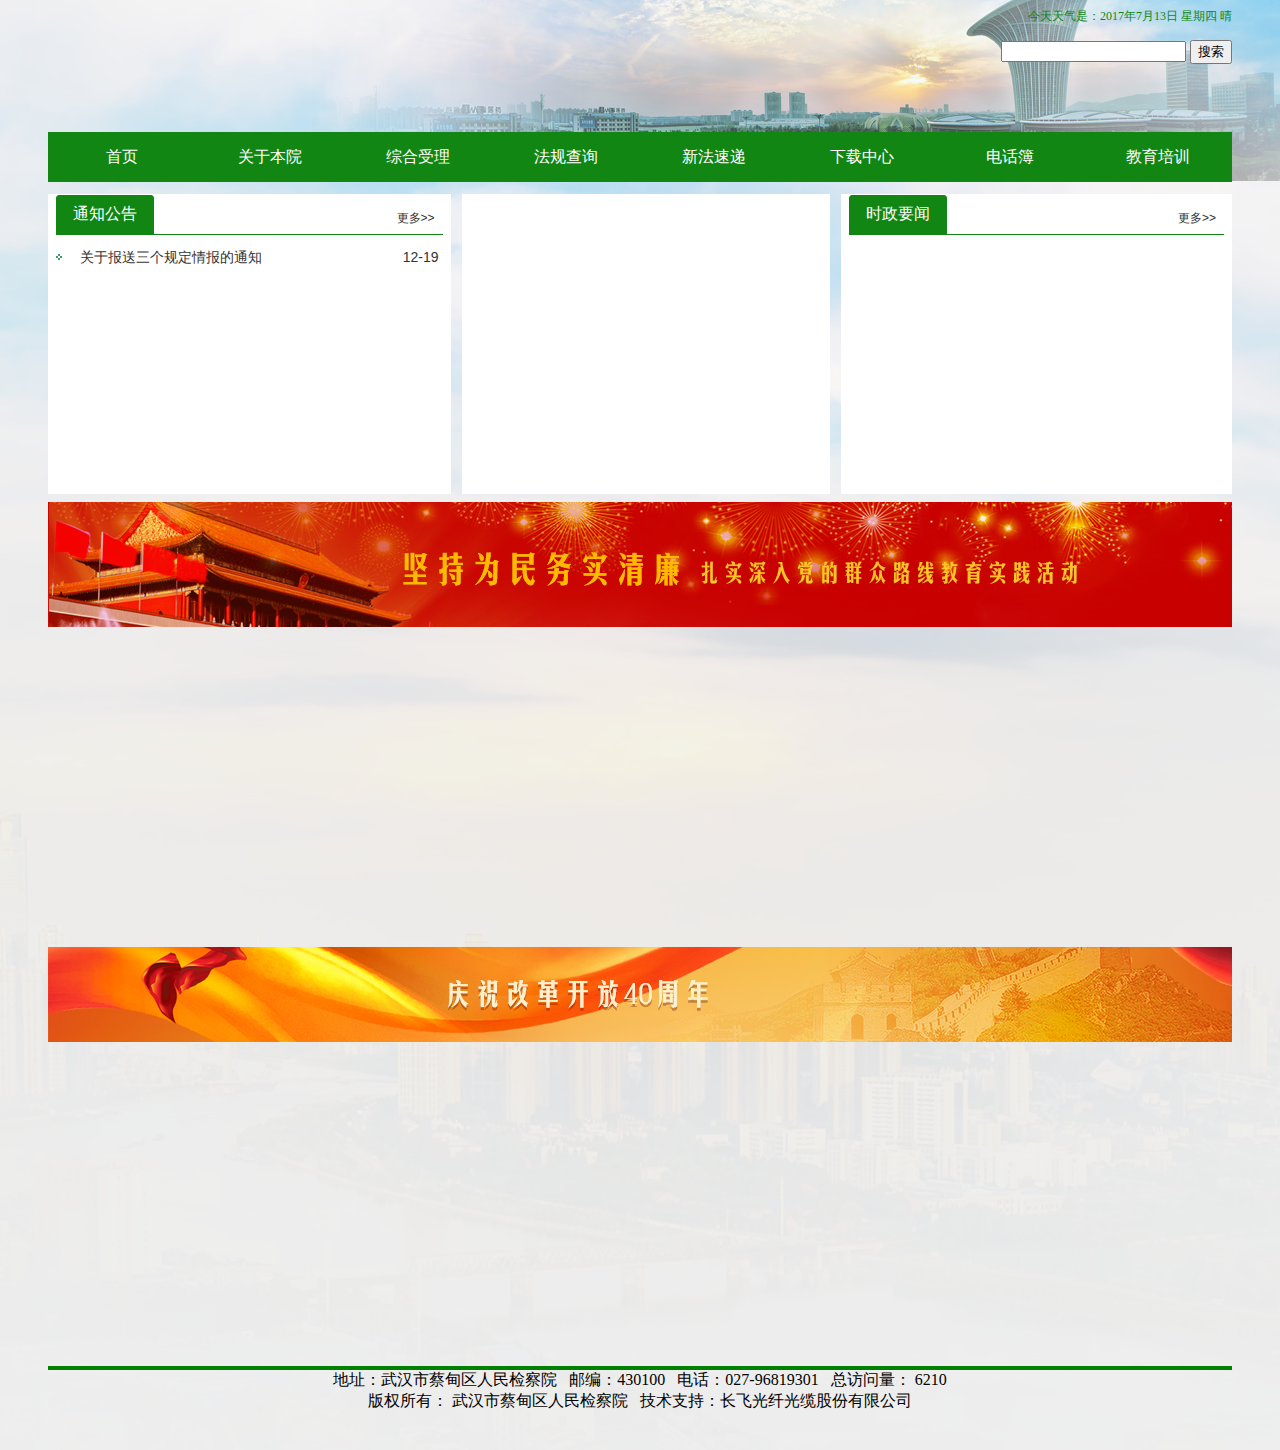
==== index.html @ 12b6adb2 "提交静态页面代码" ====
<!DOCTYPE html>
<html lang="en">
<head>
    <meta charset="UTF-8">
    <meta name="viewport" content="width=device-width, initial-scale=1.0">
    <meta http-equiv="X-UA-Compatible" content="ie=edge">
    <title>蔡甸检察院</title>
    <link href="./assets/css/default.css" rel="stylesheet" type="text/css"/>
    <link href="./assets/css/main.css" rel="stylesheet" type="text/css"/>
    <link href="./assets/css/header.css" rel="stylesheet" type="text/css"/>
    <link href="./assets/css/index.css" rel="stylesheet" type="text/css"/>
    <link href="./assets/css/green.css" rel="stylesheet" type="text/css"/>
    <link href="./assets/lib/jquery-ui-1.12.1/jquery-ui.css" rel="stylesheet" type="text/css"/>
</head>
<body>
    <div class="main-container green">
        <include src="./templates/header.html"></include>
        <div class="content-container">
            <div class="content-1 row">
                <div class="card left">
                    <div class="content">
                        <div class="card-tabs">
                            <div class="card-tabs-title">
                                <ul>
                                    <li><a href="#tabs-notice">通知公告</a></li>
                                </ul>
                                <a class="tab-more" src="#">更多>></a>
                            </div>
                            <div class="card-list" id="tabs-notice">
                                <ul>
                                    <li>
                                        <span class="item-icon"></span>
                                        <a>关于报送三个规定情报的通知</a>
                                        <span class="item-time">12-19</span>
                                    </li>
                                </ul>
                            </div>
                        </div>
                    </div>
                </div>
                <div class="card center">
                    <div class="content">
                    </div>
                </div>
                <div class="card right">
                    <div class="content">
                        <div class="card-tabs">
                            <div class="card-tabs-title">
                                <ul>
                                    <li><a href="#tabs-case-news">时政要闻</a></li>
                                </ul>
                                <a class="tab-more" src="#">更多>></a>
                            </div>
                            <div id="tabs-case-news">
                            </div>
                          </div>
                    </div>
                </div>
            </div>
            <div class="divide-img">
                <img src="./assets/images/nv.png">
            </div>
            <div class="content-2 row">
                
            </div>
            <div class="divide-img">
                <img src="./assets/images/fff.png">
            </div>
            <div class="content-3 row">
            
            </div>
        </div>
        <include src="./templates/footer.html"></include>
    </div>
    <script src="./assets/lib/include.js"></script>
    <script src="./assets/lib/jquery-ui-1.12.1/external/jquery.js"></script>
    <script src="./assets/lib/jquery-ui-1.12.1/jquery-ui.min.js"></script>
    <script>
        $( function() {
          $( ".card-tabs" ).tabs();
        } );
    </script>
</body>
</html>
---- assets/css/default.css ----
.row {
  width: 100%;
  position: relative;
}
.card {
  height: 100%;
  position: absolute;
}
.card .content {
  width: 100%;
  height: 100%;
  background-color: #fff;
}
.card .content .ui-tabs .ui-tabs-nav {
  margin: 0;
  padding: 0;
}
.card .content .card-tabs {
  height: 100%;
  padding: 0 8px;
  border: none;
}
.card .content .card-tabs .card-tabs-title {
  position: relative;
}
.card .content .card-tabs .card-tabs-title .tab-more {
  position: absolute;
  right: 8px;
  bottom: 8px;
  font-size: 12px;
  cursor: pointer;
}
.card .content .card-tabs.ui-tabs .ui-tabs-panel {
  padding: 0;
}
.card .content .card-tabs .ui-widget-header {
  background-color: #fff;
  border: none;
  border-bottom: 1px solid #ddd;
  border-radius: 0 !important;
}
.card .content .card-list ul {
  padding: 4px 0;
  margin: 0;
  list-style: none;
  text-align: left;
  cursor: pointer;
}
.card .content .card-list ul li {
  height: 36px;
  line-height: 36px;
  width: 100%;
  display: inline-block;
  font-size: 14px;
}
.card .content .card-list ul .item-icon {
  display: inline-block;
  width: 8px;
  height: 8px;
  padding-right: 12px;
  background: url(../images/ul-list.png) no-repeat;
}
.card .content .card-list ul .item-time {
  position: absolute;
  right: 12px;
}
---- assets/css/main.css ----
html,
body {
  margin: 0;
  padding: 0;
  width: 100%;
  height: 100%;
  background: url(../images/bg.png) no-repeat;
}
.main-container {
  min-height: 100%;
  text-align: center;
  width: 1184px;
  margin: 0 auto;
}
.header-container {
  width: 100%;
  position: relative;
  height: 182px;
}
.content-container {
  width: 100%;
  margin-top: 12px;
}
.footer-container {
  height: 80px;
  border-top: 4px green solid;
  margin-top: 12px;
}
---- assets/css/header.css ----
.header-container .weather {
  width: 100%;
  height: 40px;
}
.header-container .weather .content {
  position: absolute;
  right: 0;
  padding-top: 8px;
  font-size: 12px;
}
.header-container .search {
  width: 100%;
  height: 40px;
}
.header-container .search .search-group {
  position: absolute;
  right: 0;
}
.header-container .nav {
  height: 50px;
  width: 100%;
  position: absolute;
  padding: 0;
  margin: 0;
  bottom: 0;
  list-style: none;
  /*在一个声明中设置所有的列表属性*/
}
.header-container .nav li {
  float: left;
  line-height: 40px;
  text-align: center;
  position: relative;
  width: 12.5%;
}
.header-container .nav li a {
  text-decoration: none;
  color: #fff;
  padding: 5px 10px;
  display: block;
  /* 在一级菜单中，鼠标放上去的样式 */
}
.header-container .nav li a:hover {
  color: #fff;
}
.header-container .nav li ul {
  position: absolute;
  /*防止一级菜单随二级菜单变化而变化*/
  left: 0px;
  top: 40px;
  display: none;
  /* 鼠标放在一级菜单上，显示二级菜单 */
}
.header-container .nav li ul li {
  float: none;
  text-align: center;
  margin-top: 2px;
  background-color: #eee;
}
.header-container .nav li ul li a {
  width: 80px;
  /* 在二级菜单中，鼠标放上去的样式 */
}
.header-container .nav li ul li a:hover {
  background-color: #eee;
}
.header-container .nav li:hover ul {
  display: block;
}
---- assets/css/index.css ----
.content-container .content-1 {
  height: 300px;
}
.content-container .content-1 .left {
  float: left;
  position: relative;
  width: 34%;
}
.content-container .content-1 .center {
  float: left;
  position: relative;
  width: 33%;
}
.content-container .content-1 .center .content {
  margin: 0 auto;
  width: 94%;
}
.content-container .content-1 .right {
  float: left;
  position: relative;
  width: 33%;
}
.content-container .divide-img {
  width: 100%;
  position: relative;
  margin: 8px 0;
}
.content-container .divide-img img {
  width: 100%;
}
.content-container .content-2 {
  height: 300px;
}
.content-container .content-3 {
  height: 300px;
}
---- assets/css/green.css ----
.main-container.green .header-container .nav li {
  background-color: #128612;
}
.main-container.green .header-container .weather .content {
  color: #128612;
}
.main-container.green .card .card-tabs .ui-tabs-nav a {
  border-color: #128612 !important;
  background-color: #128612 !important;
}
.main-container.green .card .card-tabs .ui-widget-header {
  border-bottom: 1px solid #128612;
}
.main-container.green .card .ui-state-active,
.main-container.green .card .ui-widget-content .ui-state-active,
.main-container.green .card .ui-widget-header .ui-state-active,
.main-container.green .card a.ui-button:active,
.main-container.green .card .ui-button:active,
.main-container.green .card .ui-button.ui-state-active:hover {
  border: 1px solid #128612;
  background: #128612;
  font-weight: normal;
  color: #ffffff;
}
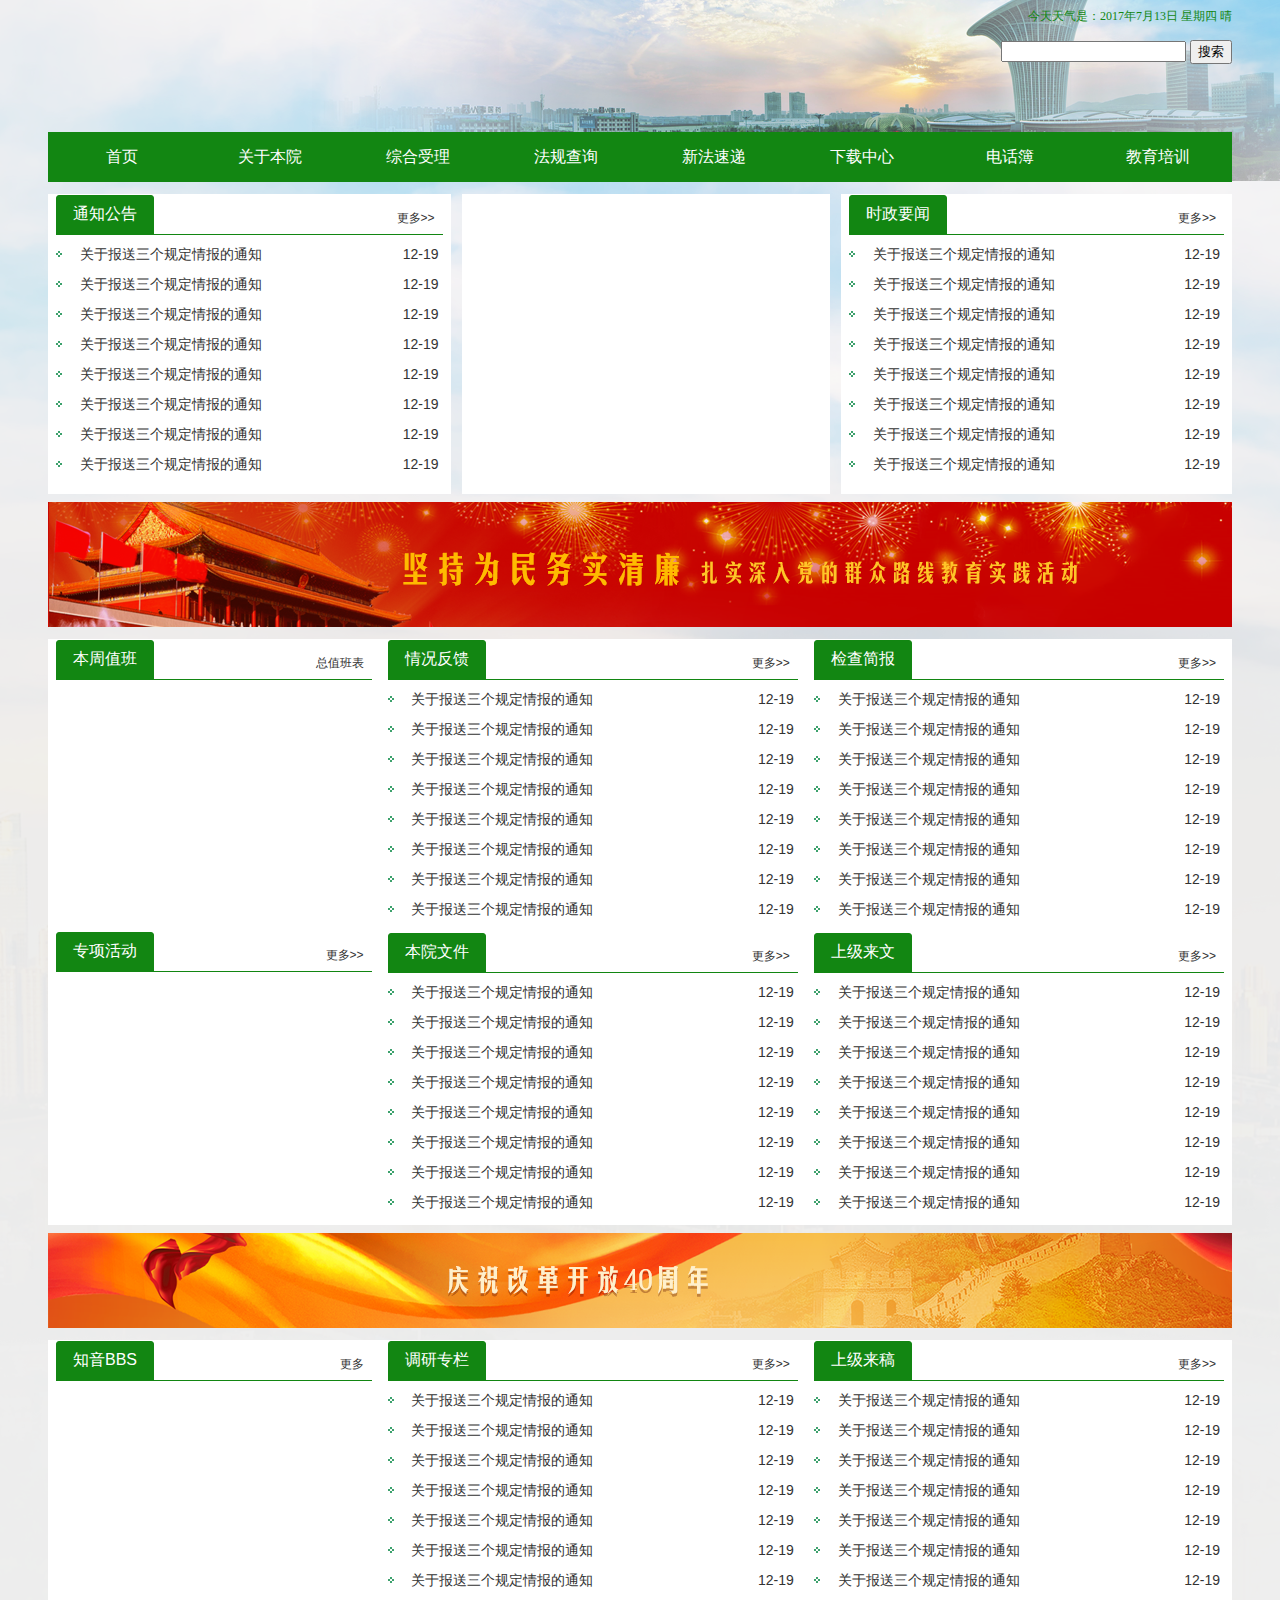
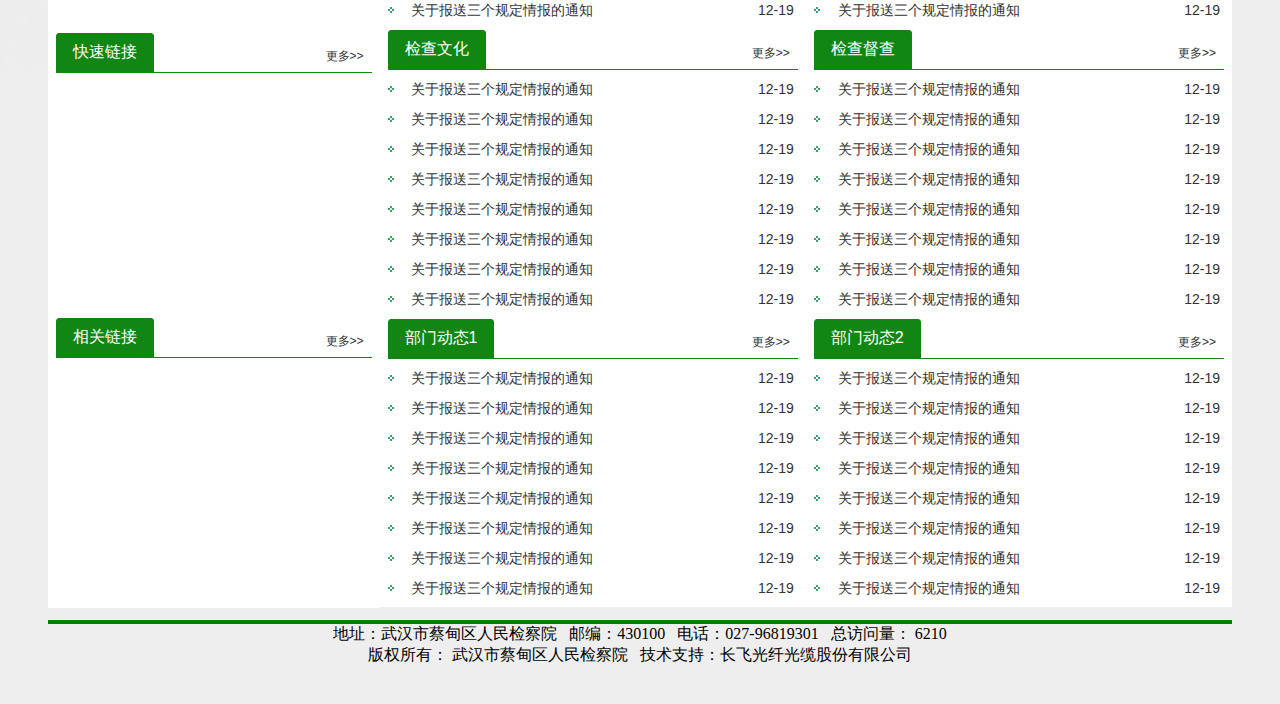
==== commit 85f52a6b: "添加其他版块内容" ====
--- a/index.html
+++ b/index.html
@@ -24,13 +24,48 @@
                                 <ul>
                                     <li><a href="#tabs-notice">通知公告</a></li>
                                 </ul>
-                                <a class="tab-more" src="#">更多>></a>
+                                <a class="tab-more" href="#">更多>></a>
                             </div>
                             <div class="card-list" id="tabs-notice">
                                 <ul>
                                     <li>
                                         <span class="item-icon"></span>
-                                        <a>关于报送三个规定情报的通知</a>
+                                        <a href="#">关于报送三个规定情报的通知</a>
+                                        <span class="item-time">12-19</span>
+                                    </li>
+                                    <li>
+                                        <span class="item-icon"></span>
+                                        <a href="#">关于报送三个规定情报的通知</a>
+                                        <span class="item-time">12-19</span>
+                                    </li>
+                                    <li>
+                                        <span class="item-icon"></span>
+                                        <a href="#">关于报送三个规定情报的通知</a>
+                                        <span class="item-time">12-19</span>
+                                    </li>
+                                    <li>
+                                        <span class="item-icon"></span>
+                                        <a href="#">关于报送三个规定情报的通知</a>
+                                        <span class="item-time">12-19</span>
+                                    </li>
+                                    <li>
+                                        <span class="item-icon"></span>
+                                        <a href="#">关于报送三个规定情报的通知</a>
+                                        <span class="item-time">12-19</span>
+                                    </li>
+                                    <li>
+                                        <span class="item-icon"></span>
+                                        <a href="#">关于报送三个规定情报的通知</a>
+                                        <span class="item-time">12-19</span>
+                                    </li>
+                                    <li>
+                                        <span class="item-icon"></span>
+                                        <a href="#">关于报送三个规定情报的通知</a>
+                                        <span class="item-time">12-19</span>
+                                    </li>
+                                    <li>
+                                        <span class="item-icon"></span>
+                                        <a href="#">关于报送三个规定情报的通知</a>
                                         <span class="item-time">12-19</span>
                                     </li>
                                 </ul>
@@ -49,9 +84,51 @@
                                 <ul>
                                     <li><a href="#tabs-case-news">时政要闻</a></li>
                                 </ul>
-                                <a class="tab-more" src="#">更多>></a>
-                            </div>
-                            <div id="tabs-case-news">
+                                <a class="tab-more" href="#">更多>></a>
+                            </div>
+                            <div class="card-list" id="tabs-case-news">
+                                <ul>
+                                    <li>
+                                        <span class="item-icon"></span>
+                                        <a href="#">关于报送三个规定情报的通知</a>
+                                        <span class="item-time">12-19</span>
+                                    </li>
+                                    <li>
+                                        <span class="item-icon"></span>
+                                        <a href="#">关于报送三个规定情报的通知</a>
+                                        <span class="item-time">12-19</span>
+                                    </li>
+                                    <li>
+                                        <span class="item-icon"></span>
+                                        <a href="#">关于报送三个规定情报的通知</a>
+                                        <span class="item-time">12-19</span>
+                                    </li>
+                                    <li>
+                                        <span class="item-icon"></span>
+                                        <a href="#">关于报送三个规定情报的通知</a>
+                                        <span class="item-time">12-19</span>
+                                    </li>
+                                    <li>
+                                        <span class="item-icon"></span>
+                                        <a href="#">关于报送三个规定情报的通知</a>
+                                        <span class="item-time">12-19</span>
+                                    </li>
+                                    <li>
+                                        <span class="item-icon"></span>
+                                        <a href="#">关于报送三个规定情报的通知</a>
+                                        <span class="item-time">12-19</span>
+                                    </li>
+                                    <li>
+                                        <span class="item-icon"></span>
+                                        <a href="#">关于报送三个规定情报的通知</a>
+                                        <span class="item-time">12-19</span>
+                                    </li>
+                                    <li>
+                                        <span class="item-icon"></span>
+                                        <a href="#">关于报送三个规定情报的通知</a>
+                                        <span class="item-time">12-19</span>
+                                    </li>
+                                </ul>
                             </div>
                           </div>
                     </div>
@@ -61,13 +138,663 @@
                 <img src="./assets/images/nv.png">
             </div>
             <div class="content-2 row">
-                
+                <div class="card left">
+                    <div class="content row top">
+                        <div class="card-tabs">
+                            <div class="card-tabs-title">
+                                <ul>
+                                    <li><a href="#tabs-blank">本周值班</a></li>
+                                </ul>
+                                <a class="tab-more" href="#">总值班表</a>
+                            </div>
+                            <div class="card-list" id="tabs-blank">
+                                
+                            </div>
+                        </div>
+                    </div>
+                    <div class="content row bottom">
+                        <div class="card-tabs">
+                            <div class="card-tabs-title">
+                                <ul>
+                                    <li><a href="#tabs-blank">专项活动</a></li>
+                                </ul>
+                                <span class="extra"></span>
+                                <span class="extra"></span>
+                                <span class="extra"></span>
+                                <a class="tab-more" href="#">更多>></a>
+                            </div>
+                            <div class="card-list" id="tabs-blank">
+                                
+                            </div>
+                        </div>
+                    </div>
+                </div>
+                <div class="right">
+                    <div class="row">
+                        <div class="card col-2">
+                                <div class="content">
+                                    <div class="card-tabs">
+                                        <div class="card-tabs-title">
+                                            <ul>
+                                                <li><a href="#tabs-notice">情况反馈</a></li>
+                                            </ul>
+                                            <a class="tab-more" href="#">更多>></a>
+                                        </div>
+                                        <div class="card-list" id="tabs-notice">
+                                            <ul>
+                                                <li>
+                                                    <span class="item-icon"></span>
+                                                    <a href="#">关于报送三个规定情报的通知</a>
+                                                    <span class="item-time">12-19</span>
+                                                </li>
+                                                <li>
+                                                    <span class="item-icon"></span>
+                                                    <a href="#">关于报送三个规定情报的通知</a>
+                                                    <span class="item-time">12-19</span>
+                                                </li>
+                                                <li>
+                                                    <span class="item-icon"></span>
+                                                    <a href="#">关于报送三个规定情报的通知</a>
+                                                    <span class="item-time">12-19</span>
+                                                </li>
+                                                <li>
+                                                    <span class="item-icon"></span>
+                                                    <a href="#">关于报送三个规定情报的通知</a>
+                                                    <span class="item-time">12-19</span>
+                                                </li>
+                                                <li>
+                                                    <span class="item-icon"></span>
+                                                    <a href="#">关于报送三个规定情报的通知</a>
+                                                    <span class="item-time">12-19</span>
+                                                </li>
+                                                <li>
+                                                    <span class="item-icon"></span>
+                                                    <a href="#">关于报送三个规定情报的通知</a>
+                                                    <span class="item-time">12-19</span>
+                                                </li>
+                                                <li>
+                                                    <span class="item-icon"></span>
+                                                    <a href="#">关于报送三个规定情报的通知</a>
+                                                    <span class="item-time">12-19</span>
+                                                </li>
+                                                <li>
+                                                    <span class="item-icon"></span>
+                                                    <a href="#">关于报送三个规定情报的通知</a>
+                                                    <span class="item-time">12-19</span>
+                                                </li>
+                                            </ul>
+                                        </div>
+                                    </div>
+                                </div>
+                        </div>
+                        <div class="card col-2">
+                            <div class="content">
+                                <div class="card-tabs">
+                                    <div class="card-tabs-title">
+                                        <ul>
+                                            <li><a href="#tabs-notice">检查简报</a></li>
+                                        </ul>
+                                        <a class="tab-more" href="#">更多>></a>
+                                    </div>
+                                    <div class="card-list" id="tabs-notice">
+                                        <ul>
+                                            <li>
+                                                <span class="item-icon"></span>
+                                                <a href="#">关于报送三个规定情报的通知</a>
+                                                <span class="item-time">12-19</span>
+                                            </li>
+                                            <li>
+                                                <span class="item-icon"></span>
+                                                <a href="#">关于报送三个规定情报的通知</a>
+                                                <span class="item-time">12-19</span>
+                                            </li>
+                                            <li>
+                                                <span class="item-icon"></span>
+                                                <a href="#">关于报送三个规定情报的通知</a>
+                                                <span class="item-time">12-19</span>
+                                            </li>
+                                            <li>
+                                                <span class="item-icon"></span>
+                                                <a href="#">关于报送三个规定情报的通知</a>
+                                                <span class="item-time">12-19</span>
+                                            </li>
+                                            <li>
+                                                <span class="item-icon"></span>
+                                                <a href="#">关于报送三个规定情报的通知</a>
+                                                <span class="item-time">12-19</span>
+                                            </li>
+                                            <li>
+                                                <span class="item-icon"></span>
+                                                <a href="#">关于报送三个规定情报的通知</a>
+                                                <span class="item-time">12-19</span>
+                                            </li>
+                                            <li>
+                                                <span class="item-icon"></span>
+                                                <a href="#">关于报送三个规定情报的通知</a>
+                                                <span class="item-time">12-19</span>
+                                            </li>
+                                            <li>
+                                                <span class="item-icon"></span>
+                                                <a href="#">关于报送三个规定情报的通知</a>
+                                                <span class="item-time">12-19</span>
+                                            </li>
+                                        </ul>
+                                    </div>
+                                </div>
+                            </div>
+                        </div>
+                    </div>
+                    <div class="row">
+                        <div class="card col-2">
+                                <div class="content">
+                                    <div class="card-tabs">
+                                        <div class="card-tabs-title">
+                                            <ul>
+                                                <li><a href="#tabs-notice">本院文件</a></li>
+                                            </ul>
+                                            <a class="tab-more" href="#">更多>></a>
+                                        </div>
+                                        <div class="card-list" id="tabs-notice">
+                                            <ul>
+                                                <li>
+                                                    <span class="item-icon"></span>
+                                                    <a href="#">关于报送三个规定情报的通知</a>
+                                                    <span class="item-time">12-19</span>
+                                                </li>
+                                                <li>
+                                                    <span class="item-icon"></span>
+                                                    <a href="#">关于报送三个规定情报的通知</a>
+                                                    <span class="item-time">12-19</span>
+                                                </li>
+                                                <li>
+                                                    <span class="item-icon"></span>
+                                                    <a href="#">关于报送三个规定情报的通知</a>
+                                                    <span class="item-time">12-19</span>
+                                                </li>
+                                                <li>
+                                                    <span class="item-icon"></span>
+                                                    <a href="#">关于报送三个规定情报的通知</a>
+                                                    <span class="item-time">12-19</span>
+                                                </li>
+                                                <li>
+                                                    <span class="item-icon"></span>
+                                                    <a href="#">关于报送三个规定情报的通知</a>
+                                                    <span class="item-time">12-19</span>
+                                                </li>
+                                                <li>
+                                                    <span class="item-icon"></span>
+                                                    <a href="#">关于报送三个规定情报的通知</a>
+                                                    <span class="item-time">12-19</span>
+                                                </li>
+                                                <li>
+                                                    <span class="item-icon"></span>
+                                                    <a href="#">关于报送三个规定情报的通知</a>
+                                                    <span class="item-time">12-19</span>
+                                                </li>
+                                                <li>
+                                                    <span class="item-icon"></span>
+                                                    <a href="#">关于报送三个规定情报的通知</a>
+                                                    <span class="item-time">12-19</span>
+                                                </li>
+                                            </ul>
+                                        </div>
+                                    </div>
+                                </div>
+                        </div>
+                        <div class="card col-2">
+                            <div class="content">
+                                <div class="card-tabs">
+                                    <div class="card-tabs-title">
+                                        <ul>
+                                            <li><a href="#tabs-notice">上级来文</a></li>
+                                        </ul>
+                                        <a class="tab-more" href="#">更多>></a>
+                                    </div>
+                                    <div class="card-list" id="tabs-notice">
+                                        <ul>
+                                            <li>
+                                                <span class="item-icon"></span>
+                                                <a href="#">关于报送三个规定情报的通知</a>
+                                                <span class="item-time">12-19</span>
+                                            </li>
+                                            <li>
+                                                <span class="item-icon"></span>
+                                                <a href="#">关于报送三个规定情报的通知</a>
+                                                <span class="item-time">12-19</span>
+                                            </li>
+                                            <li>
+                                                <span class="item-icon"></span>
+                                                <a href="#">关于报送三个规定情报的通知</a>
+                                                <span class="item-time">12-19</span>
+                                            </li>
+                                            <li>
+                                                <span class="item-icon"></span>
+                                                <a href="#">关于报送三个规定情报的通知</a>
+                                                <span class="item-time">12-19</span>
+                                            </li>
+                                            <li>
+                                                <span class="item-icon"></span>
+                                                <a href="#">关于报送三个规定情报的通知</a>
+                                                <span class="item-time">12-19</span>
+                                            </li>
+                                            <li>
+                                                <span class="item-icon"></span>
+                                                <a href="#">关于报送三个规定情报的通知</a>
+                                                <span class="item-time">12-19</span>
+                                            </li>
+                                            <li>
+                                                <span class="item-icon"></span>
+                                                <a href="#">关于报送三个规定情报的通知</a>
+                                                <span class="item-time">12-19</span>
+                                            </li>
+                                            <li>
+                                                <span class="item-icon"></span>
+                                                <a href="#">关于报送三个规定情报的通知</a>
+                                                <span class="item-time">12-19</span>
+                                            </li>
+                                        </ul>
+                                    </div>
+                                </div>
+                            </div>
+                        </div>
+                    </div>
+                </div>
             </div>
             <div class="divide-img">
                 <img src="./assets/images/fff.png">
             </div>
             <div class="content-3 row">
-            
+                <div class="card left">
+                        <div class="content row top">
+                            <div class="card-tabs">
+                                <div class="card-tabs-title">
+                                    <ul>
+                                        <li><a href="#tabs-blank">知音BBS</a></li>
+                                    </ul>
+                                    <a class="tab-more" href="#">更多</a>
+                                </div>
+                                <div class="card-list" id="tabs-blank">
+                                    
+                                </div>
+                            </div>
+                        </div>
+                        <div class="content row middle">
+                            <div class="card-tabs">
+                                <div class="card-tabs-title">
+                                    <ul>
+                                        <li><a href="#tabs-blank">快速链接</a></li>
+                                    </ul>
+                                    <span class="extra"></span>
+                                    <span class="extra"></span>
+                                    <span class="extra"></span>
+                                    <a class="tab-more" href="#">更多>></a>
+                                </div>
+                                <div class="card-list" id="tabs-blank">
+                                    
+                                </div>
+                            </div>
+                        </div>
+                        <div class="content row bottom">
+                            <div class="card-tabs">
+                                <div class="card-tabs-title">
+                                    <ul>
+                                        <li><a href="#tabs-blank">相关链接</a></li>
+                                    </ul>
+                                    <span class="extra"></span>
+                                    <span class="extra"></span>
+                                    <span class="extra"></span>
+                                    <a class="tab-more" href="#">更多>></a>
+                                </div>
+                                <div class="card-list" id="tabs-blank">
+                                    
+                                </div>
+                            </div>
+                        </div>
+                </div>
+                <div class="right">
+                    <div class="row">
+                        <div class="card col-2">
+                                <div class="content">
+                                    <div class="card-tabs">
+                                        <div class="card-tabs-title">
+                                            <ul>
+                                                <li><a href="#tabs-notice">调研专栏</a></li>
+                                            </ul>
+                                            <a class="tab-more" href="#">更多>></a>
+                                        </div>
+                                        <div class="card-list" id="tabs-notice">
+                                            <ul>
+                                                <li>
+                                                    <span class="item-icon"></span>
+                                                    <a href="#">关于报送三个规定情报的通知</a>
+                                                    <span class="item-time">12-19</span>
+                                                </li>
+                                                <li>
+                                                    <span class="item-icon"></span>
+                                                    <a href="#">关于报送三个规定情报的通知</a>
+                                                    <span class="item-time">12-19</span>
+                                                </li>
+                                                <li>
+                                                    <span class="item-icon"></span>
+                                                    <a href="#">关于报送三个规定情报的通知</a>
+                                                    <span class="item-time">12-19</span>
+                                                </li>
+                                                <li>
+                                                    <span class="item-icon"></span>
+                                                    <a href="#">关于报送三个规定情报的通知</a>
+                                                    <span class="item-time">12-19</span>
+                                                </li>
+                                                <li>
+                                                    <span class="item-icon"></span>
+                                                    <a href="#">关于报送三个规定情报的通知</a>
+                                                    <span class="item-time">12-19</span>
+                                                </li>
+                                                <li>
+                                                    <span class="item-icon"></span>
+                                                    <a href="#">关于报送三个规定情报的通知</a>
+                                                    <span class="item-time">12-19</span>
+                                                </li>
+                                                <li>
+                                                    <span class="item-icon"></span>
+                                                    <a href="#">关于报送三个规定情报的通知</a>
+                                                    <span class="item-time">12-19</span>
+                                                </li>
+                                                <li>
+                                                    <span class="item-icon"></span>
+                                                    <a href="#">关于报送三个规定情报的通知</a>
+                                                    <span class="item-time">12-19</span>
+                                                </li>
+                                            </ul>
+                                        </div>
+                                    </div>
+                                </div>
+                        </div>
+                        <div class="card col-2">
+                            <div class="content">
+                                <div class="card-tabs">
+                                    <div class="card-tabs-title">
+                                        <ul>
+                                            <li><a href="#tabs-notice">上级来稿</a></li>
+                                        </ul>
+                                        <a class="tab-more" href="#">更多>></a>
+                                    </div>
+                                    <div class="card-list" id="tabs-notice">
+                                        <ul>
+                                            <li>
+                                                <span class="item-icon"></span>
+                                                <a href="#">关于报送三个规定情报的通知</a>
+                                                <span class="item-time">12-19</span>
+                                            </li>
+                                            <li>
+                                                <span class="item-icon"></span>
+                                                <a href="#">关于报送三个规定情报的通知</a>
+                                                <span class="item-time">12-19</span>
+                                            </li>
+                                            <li>
+                                                <span class="item-icon"></span>
+                                                <a href="#">关于报送三个规定情报的通知</a>
+                                                <span class="item-time">12-19</span>
+                                            </li>
+                                            <li>
+                                                <span class="item-icon"></span>
+                                                <a href="#">关于报送三个规定情报的通知</a>
+                                                <span class="item-time">12-19</span>
+                                            </li>
+                                            <li>
+                                                <span class="item-icon"></span>
+                                                <a href="#">关于报送三个规定情报的通知</a>
+                                                <span class="item-time">12-19</span>
+                                            </li>
+                                            <li>
+                                                <span class="item-icon"></span>
+                                                <a href="#">关于报送三个规定情报的通知</a>
+                                                <span class="item-time">12-19</span>
+                                            </li>
+                                            <li>
+                                                <span class="item-icon"></span>
+                                                <a href="#">关于报送三个规定情报的通知</a>
+                                                <span class="item-time">12-19</span>
+                                            </li>
+                                            <li>
+                                                <span class="item-icon"></span>
+                                                <a href="#">关于报送三个规定情报的通知</a>
+                                                <span class="item-time">12-19</span>
+                                            </li>
+                                        </ul>
+                                    </div>
+                                </div>
+                            </div>
+                        </div>
+                    </div>
+                    <div class="row">
+                        <div class="card col-2">
+                                <div class="content">
+                                    <div class="card-tabs">
+                                        <div class="card-tabs-title">
+                                            <ul>
+                                                <li><a href="#tabs-notice">检查文化</a></li>
+                                            </ul>
+                                            <a class="tab-more" href="#">更多>></a>
+                                        </div>
+                                        <div class="card-list" id="tabs-notice">
+                                            <ul>
+                                                <li>
+                                                    <span class="item-icon"></span>
+                                                    <a href="#">关于报送三个规定情报的通知</a>
+                                                    <span class="item-time">12-19</span>
+                                                </li>
+                                                <li>
+                                                    <span class="item-icon"></span>
+                                                    <a href="#">关于报送三个规定情报的通知</a>
+                                                    <span class="item-time">12-19</span>
+                                                </li>
+                                                <li>
+                                                    <span class="item-icon"></span>
+                                                    <a href="#">关于报送三个规定情报的通知</a>
+                                                    <span class="item-time">12-19</span>
+                                                </li>
+                                                <li>
+                                                    <span class="item-icon"></span>
+                                                    <a href="#">关于报送三个规定情报的通知</a>
+                                                    <span class="item-time">12-19</span>
+                                                </li>
+                                                <li>
+                                                    <span class="item-icon"></span>
+                                                    <a href="#">关于报送三个规定情报的通知</a>
+                                                    <span class="item-time">12-19</span>
+                                                </li>
+                                                <li>
+                                                    <span class="item-icon"></span>
+                                                    <a href="#">关于报送三个规定情报的通知</a>
+                                                    <span class="item-time">12-19</span>
+                                                </li>
+                                                <li>
+                                                    <span class="item-icon"></span>
+                                                    <a href="#">关于报送三个规定情报的通知</a>
+                                                    <span class="item-time">12-19</span>
+                                                </li>
+                                                <li>
+                                                    <span class="item-icon"></span>
+                                                    <a href="#">关于报送三个规定情报的通知</a>
+                                                    <span class="item-time">12-19</span>
+                                                </li>
+                                            </ul>
+                                        </div>
+                                    </div>
+                                </div>
+                        </div>
+                        <div class="card col-2">
+                            <div class="content">
+                                <div class="card-tabs">
+                                    <div class="card-tabs-title">
+                                        <ul>
+                                            <li><a href="#tabs-notice">检查督查</a></li>
+                                        </ul>
+                                        <a class="tab-more" href="#">更多>></a>
+                                    </div>
+                                    <div class="card-list" id="tabs-notice">
+                                        <ul>
+                                            <li>
+                                                <span class="item-icon"></span>
+                                                <a href="#">关于报送三个规定情报的通知</a>
+                                                <span class="item-time">12-19</span>
+                                            </li>
+                                            <li>
+                                                <span class="item-icon"></span>
+                                                <a href="#">关于报送三个规定情报的通知</a>
+                                                <span class="item-time">12-19</span>
+                                            </li>
+                                            <li>
+                                                <span class="item-icon"></span>
+                                                <a href="#">关于报送三个规定情报的通知</a>
+                                                <span class="item-time">12-19</span>
+                                            </li>
+                                            <li>
+                                                <span class="item-icon"></span>
+                                                <a href="#">关于报送三个规定情报的通知</a>
+                                                <span class="item-time">12-19</span>
+                                            </li>
+                                            <li>
+                                                <span class="item-icon"></span>
+                                                <a href="#">关于报送三个规定情报的通知</a>
+                                                <span class="item-time">12-19</span>
+                                            </li>
+                                            <li>
+                                                <span class="item-icon"></span>
+                                                <a href="#">关于报送三个规定情报的通知</a>
+                                                <span class="item-time">12-19</span>
+                                            </li>
+                                            <li>
+                                                <span class="item-icon"></span>
+                                                <a href="#">关于报送三个规定情报的通知</a>
+                                                <span class="item-time">12-19</span>
+                                            </li>
+                                            <li>
+                                                <span class="item-icon"></span>
+                                                <a href="#">关于报送三个规定情报的通知</a>
+                                                <span class="item-time">12-19</span>
+                                            </li>
+                                        </ul>
+                                    </div>
+                                </div>
+                            </div>
+                        </div>
+                    </div>
+                    <div class="row">
+                        <div class="card col-2">
+                                <div class="content">
+                                    <div class="card-tabs">
+                                        <div class="card-tabs-title">
+                                            <ul>
+                                                <li><a href="#tabs-notice">部门动态1</a></li>
+                                            </ul>
+                                            <a class="tab-more" href="#">更多>></a>
+                                        </div>
+                                        <div class="card-list" id="tabs-notice">
+                                            <ul>
+                                                <li>
+                                                    <span class="item-icon"></span>
+                                                    <a href="#">关于报送三个规定情报的通知</a>
+                                                    <span class="item-time">12-19</span>
+                                                </li>
+                                                <li>
+                                                    <span class="item-icon"></span>
+                                                    <a href="#">关于报送三个规定情报的通知</a>
+                                                    <span class="item-time">12-19</span>
+                                                </li>
+                                                <li>
+                                                    <span class="item-icon"></span>
+                                                    <a href="#">关于报送三个规定情报的通知</a>
+                                                    <span class="item-time">12-19</span>
+                                                </li>
+                                                <li>
+                                                    <span class="item-icon"></span>
+                                                    <a href="#">关于报送三个规定情报的通知</a>
+                                                    <span class="item-time">12-19</span>
+                                                </li>
+                                                <li>
+                                                    <span class="item-icon"></span>
+                                                    <a href="#">关于报送三个规定情报的通知</a>
+                                                    <span class="item-time">12-19</span>
+                                                </li>
+                                                <li>
+                                                    <span class="item-icon"></span>
+                                                    <a href="#">关于报送三个规定情报的通知</a>
+                                                    <span class="item-time">12-19</span>
+                                                </li>
+                                                <li>
+                                                    <span class="item-icon"></span>
+                                                    <a href="#">关于报送三个规定情报的通知</a>
+                                                    <span class="item-time">12-19</span>
+                                                </li>
+                                                <li>
+                                                    <span class="item-icon"></span>
+                                                    <a href="#">关于报送三个规定情报的通知</a>
+                                                    <span class="item-time">12-19</span>
+                                                </li>
+                                            </ul>
+                                        </div>
+                                    </div>
+                                </div>
+                        </div>
+                        <div class="card col-2">
+                            <div class="content">
+                                <div class="card-tabs">
+                                    <div class="card-tabs-title">
+                                        <ul>
+                                            <li><a href="#tabs-notice">部门动态2</a></li>
+                                        </ul>
+                                        <a class="tab-more" href="#">更多>></a>
+                                    </div>
+                                    <div class="card-list" id="tabs-notice">
+                                        <ul>
+                                            <li>
+                                                <span class="item-icon"></span>
+                                                <a href="#">关于报送三个规定情报的通知</a>
+                                                <span class="item-time">12-19</span>
+                                            </li>
+                                            <li>
+                                                <span class="item-icon"></span>
+                                                <a href="#">关于报送三个规定情报的通知</a>
+                                                <span class="item-time">12-19</span>
+                                            </li>
+                                            <li>
+                                                <span class="item-icon"></span>
+                                                <a href="#">关于报送三个规定情报的通知</a>
+                                                <span class="item-time">12-19</span>
+                                            </li>
+                                            <li>
+                                                <span class="item-icon"></span>
+                                                <a href="#">关于报送三个规定情报的通知</a>
+                                                <span class="item-time">12-19</span>
+                                            </li>
+                                            <li>
+                                                <span class="item-icon"></span>
+                                                <a href="#">关于报送三个规定情报的通知</a>
+                                                <span class="item-time">12-19</span>
+                                            </li>
+                                            <li>
+                                                <span class="item-icon"></span>
+                                                <a href="#">关于报送三个规定情报的通知</a>
+                                                <span class="item-time">12-19</span>
+                                            </li>
+                                            <li>
+                                                <span class="item-icon"></span>
+                                                <a href="#">关于报送三个规定情报的通知</a>
+                                                <span class="item-time">12-19</span>
+                                            </li>
+                                            <li>
+                                                <span class="item-icon"></span>
+                                                <a href="#">关于报送三个规定情报的通知</a>
+                                                <span class="item-time">12-19</span>
+                                            </li>
+                                        </ul>
+                                    </div>
+                                </div>
+                            </div>
+                        </div>
+                    </div>
+                </div>
             </div>
         </div>
         <include src="./templates/footer.html"></include>
--- a/assets/css/default.css
+++ b/assets/css/default.css
@@ -23,12 +23,22 @@
 .card .content .card-tabs .card-tabs-title {
   position: relative;
 }
+.card .content .card-tabs .card-tabs-title .ui-tabs-nav {
+  display: relative;
+}
+.card .content .card-tabs .card-tabs-title .extra {
+  display: inline-block;
+  width: 25px;
+  height: 100%;
+  position: absolute;
+}
 .card .content .card-tabs .card-tabs-title .tab-more {
   position: absolute;
   right: 8px;
   bottom: 8px;
   font-size: 12px;
   cursor: pointer;
+  text-decoration: none;
 }
 .card .content .card-tabs.ui-tabs .ui-tabs-panel {
   padding: 0;
@@ -39,28 +49,38 @@
   border-bottom: 1px solid #ddd;
   border-radius: 0 !important;
 }
-.card .content .card-list ul {
+.card .content .card-list.ui-widget-content ul {
   padding: 4px 0;
   margin: 0;
   list-style: none;
   text-align: left;
   cursor: pointer;
 }
-.card .content .card-list ul li {
-  height: 36px;
-  line-height: 36px;
+.card .content .card-list.ui-widget-content ul li {
+  height: 30px;
+  line-height: 30px;
   width: 100%;
   display: inline-block;
   font-size: 14px;
 }
-.card .content .card-list ul .item-icon {
+.card .content .card-list.ui-widget-content ul li a {
+  text-decoration: none;
+}
+.card .content .card-list.ui-widget-content ul li:hover {
+  color: red;
+}
+.card .content .card-list.ui-widget-content ul li:hover a {
+  color: red;
+  text-decoration: underline;
+}
+.card .content .card-list.ui-widget-content ul .item-icon {
   display: inline-block;
   width: 8px;
   height: 8px;
   padding-right: 12px;
   background: url(../images/ul-list.png) no-repeat;
 }
-.card .content .card-list ul .item-time {
+.card .content .card-list.ui-widget-content ul .item-time {
   position: absolute;
   right: 12px;
 }
--- a/assets/css/main.css
+++ b/assets/css/main.css
@@ -5,6 +5,7 @@
   width: 100%;
   height: 100%;
   background: url(../images/bg.png) no-repeat;
+  background-color: #eee;
 }
 .main-container {
   min-height: 100%;
--- a/assets/css/index.css
+++ b/assets/css/index.css
@@ -29,8 +29,80 @@
   width: 100%;
 }
 .content-container .content-2 {
-  height: 300px;
+  height: 586px;
+}
+.content-container .content-2 .left {
+  float: left;
+  position: relative;
+  width: 28%;
+  height: 100%;
+  background-color: #fff;
+}
+.content-container .content-2 .left .row {
+  overflow: hidden;
+}
+.content-container .content-2 .left .row.top {
+  height: 292px;
+}
+.content-container .content-2 .left .row.middle {
+  height: 230px;
+}
+.content-container .content-2 .left .row.bottom {
+  height: 230px;
+}
+.content-container .content-2 .right {
+  float: left;
+  position: relative;
+  width: 72%;
+  height: 100%;
+}
+.content-container .content-2 .right .row {
+  position: relative;
+  width: 100%;
+  height: 50%;
+}
+.content-container .content-2 .right .row .col-2 {
+  float: left;
+  position: relative;
+  width: 50%;
+  height: 100%;
 }
 .content-container .content-3 {
-  height: 300px;
+  height: 868px;
 }
+.content-container .content-3 .left {
+  float: left;
+  position: relative;
+  width: 28%;
+  height: 100%;
+  background-color: #fff;
+}
+.content-container .content-3 .left .row {
+  overflow: hidden;
+}
+.content-container .content-3 .left .row.top {
+  height: 292px;
+}
+.content-container .content-3 .left .row.middle {
+  height: 285px;
+}
+.content-container .content-3 .left .row.bottom {
+  height: 230px;
+}
+.content-container .content-3 .right {
+  float: left;
+  position: relative;
+  width: 72%;
+  height: 100%;
+}
+.content-container .content-3 .right .row {
+  position: relative;
+  width: 100%;
+  height: 33.3%;
+}
+.content-container .content-3 .right .row .col-2 {
+  float: left;
+  position: relative;
+  width: 50%;
+  height: 100%;
+}
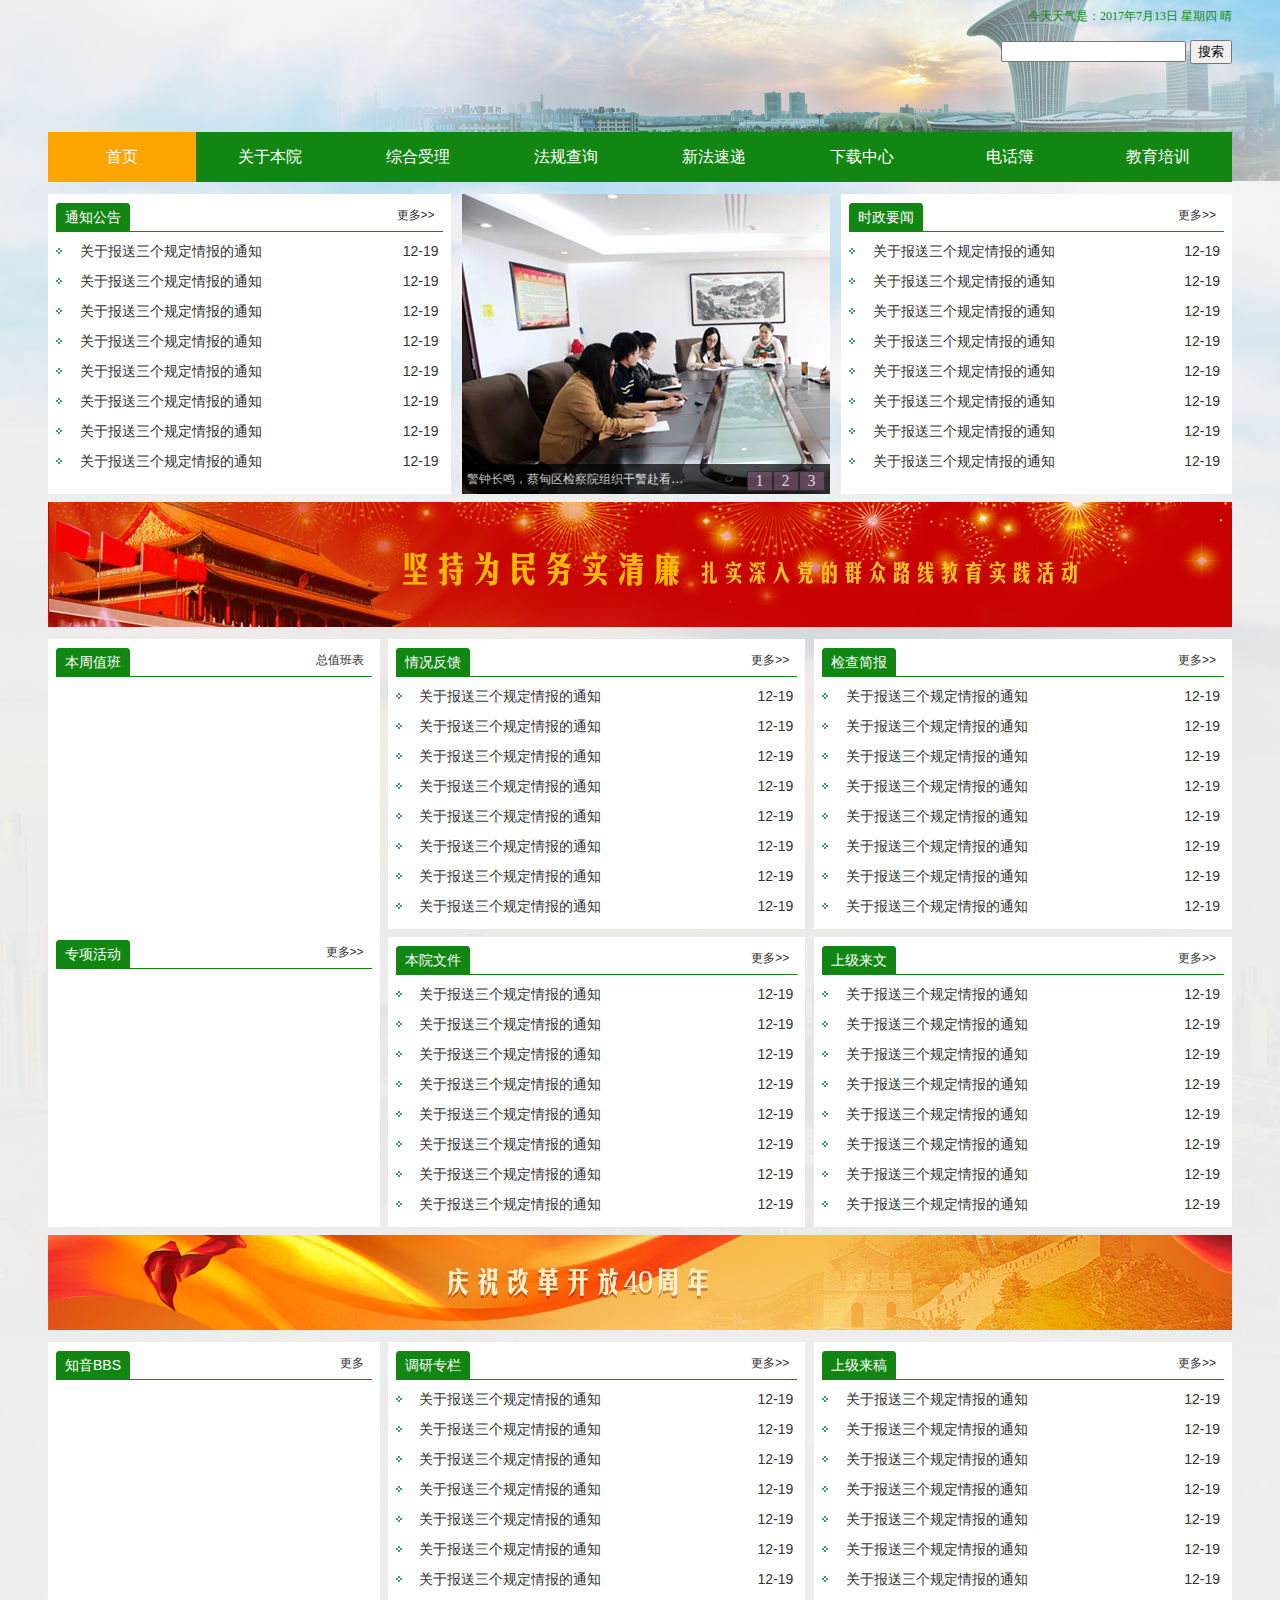
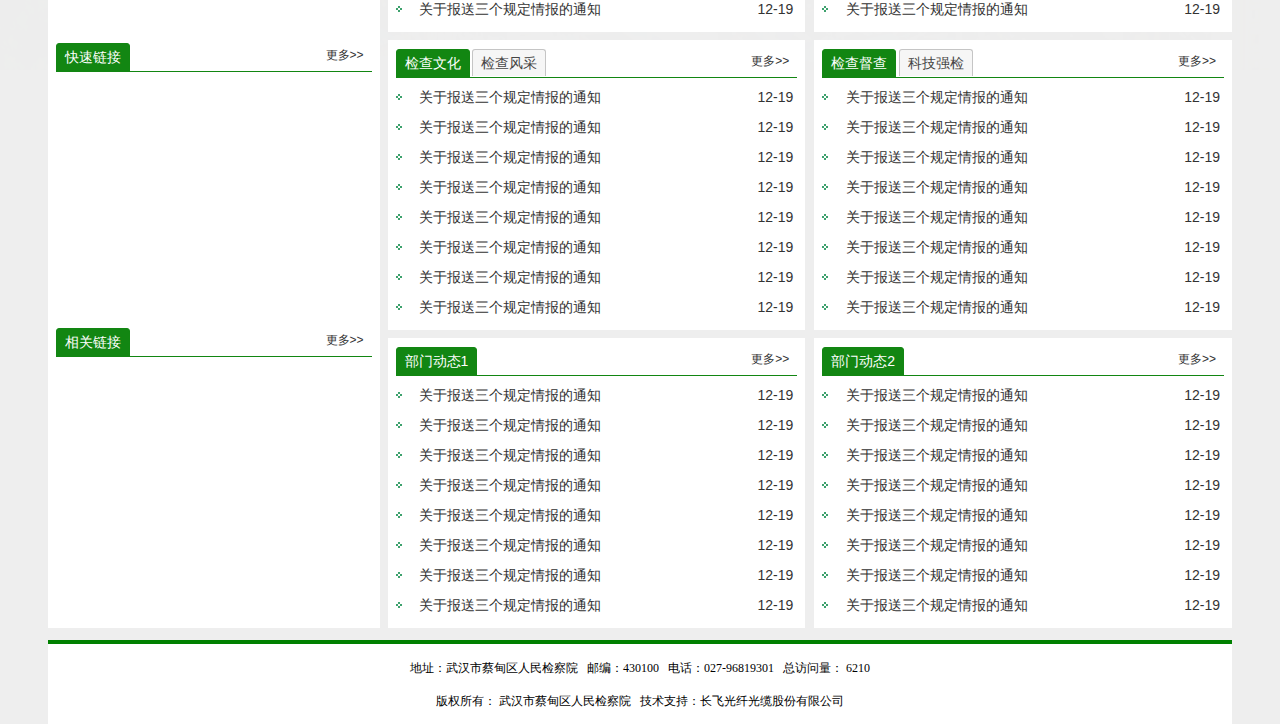
==== commit 7699b071: "添加轮播图，界面样式优化" ====
--- a/index.html
+++ b/index.html
@@ -74,7 +74,22 @@
                     </div>
                 </div>
                 <div class="card center">
-                    <div class="content">
+                    <div id="banner">
+                        <!--标题背景-->
+                        <div class="banner-bg">
+                            <!--标题-->
+                            <div class="banner-info"></div>
+                        </div>
+                        <ul>
+                            <li class="on">1</li>
+                            <li>2</li>
+                            <li>3</li>
+                        </ul>
+                        <div class="banner-list"> 
+                            <a href="#" target="_blank"><img src="./assets/images/banner1.jpg" title="警钟长鸣，蔡甸区检察院组织干警赴看守所展开警示教育活动" alt="警钟长鸣，蔡甸区检察院组织干警赴看守所展开警示教育活动"/></a> 
+                            <a href="#" target="_blank"><img src="./assets/images/banner2.jpg" title="蔡甸区检察院组织青年干警座谈会" alt="蔡甸区检察院组织青年干警座谈会"/></a> 
+                            <a href="#" target="_blank"><img src="./assets/images/banner3.jpg" title="蔡甸区检察院《法制进校园》全区巡讲，实现辖区中小学全覆盖" alt="蔡甸区检察院《法制进校园》全区巡讲，实现辖区中小学全覆盖"/></a> 
+                        </div>
                     </div>
                 </div>
                 <div class="card right">
@@ -171,7 +186,7 @@
                 </div>
                 <div class="right">
                     <div class="row">
-                        <div class="card col-2">
+                        <div class="card col-2 left">
                                 <div class="content">
                                     <div class="card-tabs">
                                         <div class="card-tabs-title">
@@ -227,7 +242,7 @@
                                     </div>
                                 </div>
                         </div>
-                        <div class="card col-2">
+                        <div class="card col-2 right">
                             <div class="content">
                                 <div class="card-tabs">
                                     <div class="card-tabs-title">
@@ -284,8 +299,9 @@
                             </div>
                         </div>
                     </div>
+                    <div class="row-devide"></div>
                     <div class="row">
-                        <div class="card col-2">
+                        <div class="card col-2 left">
                                 <div class="content">
                                     <div class="card-tabs">
                                         <div class="card-tabs-title">
@@ -341,7 +357,7 @@
                                     </div>
                                 </div>
                         </div>
-                        <div class="card col-2">
+                        <div class="card col-2 right">
                             <div class="content">
                                 <div class="card-tabs">
                                     <div class="card-tabs-title">
@@ -453,300 +469,310 @@
                 </div>
                 <div class="right">
                     <div class="row">
-                        <div class="card col-2">
+                        <div class="card col-2 left">
                                 <div class="content">
                                     <div class="card-tabs">
                                         <div class="card-tabs-title">
                                             <ul>
-                                                <li><a href="#tabs-notice">调研专栏</a></li>
+                                                <li><a href="#tabs-dyzl">调研专栏</a></li>
                                             </ul>
                                             <a class="tab-more" href="#">更多>></a>
                                         </div>
-                                        <div class="card-list" id="tabs-notice">
-                                            <ul>
-                                                <li>
-                                                    <span class="item-icon"></span>
-                                                    <a href="#">关于报送三个规定情报的通知</a>
-                                                    <span class="item-time">12-19</span>
-                                                </li>
-                                                <li>
-                                                    <span class="item-icon"></span>
-                                                    <a href="#">关于报送三个规定情报的通知</a>
-                                                    <span class="item-time">12-19</span>
-                                                </li>
-                                                <li>
-                                                    <span class="item-icon"></span>
-                                                    <a href="#">关于报送三个规定情报的通知</a>
-                                                    <span class="item-time">12-19</span>
-                                                </li>
-                                                <li>
-                                                    <span class="item-icon"></span>
-                                                    <a href="#">关于报送三个规定情报的通知</a>
-                                                    <span class="item-time">12-19</span>
-                                                </li>
-                                                <li>
-                                                    <span class="item-icon"></span>
-                                                    <a href="#">关于报送三个规定情报的通知</a>
-                                                    <span class="item-time">12-19</span>
-                                                </li>
-                                                <li>
-                                                    <span class="item-icon"></span>
-                                                    <a href="#">关于报送三个规定情报的通知</a>
-                                                    <span class="item-time">12-19</span>
-                                                </li>
-                                                <li>
-                                                    <span class="item-icon"></span>
-                                                    <a href="#">关于报送三个规定情报的通知</a>
-                                                    <span class="item-time">12-19</span>
-                                                </li>
-                                                <li>
-                                                    <span class="item-icon"></span>
-                                                    <a href="#">关于报送三个规定情报的通知</a>
-                                                    <span class="item-time">12-19</span>
-                                                </li>
-                                            </ul>
-                                        </div>
-                                    </div>
-                                </div>
-                        </div>
-                        <div class="card col-2">
+                                        <div class="card-list" id="tabs-dyzl">
+                                            <ul>
+                                                <li>
+                                                    <span class="item-icon"></span>
+                                                    <a href="#">关于报送三个规定情报的通知</a>
+                                                    <span class="item-time">12-19</span>
+                                                </li>
+                                                <li>
+                                                    <span class="item-icon"></span>
+                                                    <a href="#">关于报送三个规定情报的通知</a>
+                                                    <span class="item-time">12-19</span>
+                                                </li>
+                                                <li>
+                                                    <span class="item-icon"></span>
+                                                    <a href="#">关于报送三个规定情报的通知</a>
+                                                    <span class="item-time">12-19</span>
+                                                </li>
+                                                <li>
+                                                    <span class="item-icon"></span>
+                                                    <a href="#">关于报送三个规定情报的通知</a>
+                                                    <span class="item-time">12-19</span>
+                                                </li>
+                                                <li>
+                                                    <span class="item-icon"></span>
+                                                    <a href="#">关于报送三个规定情报的通知</a>
+                                                    <span class="item-time">12-19</span>
+                                                </li>
+                                                <li>
+                                                    <span class="item-icon"></span>
+                                                    <a href="#">关于报送三个规定情报的通知</a>
+                                                    <span class="item-time">12-19</span>
+                                                </li>
+                                                <li>
+                                                    <span class="item-icon"></span>
+                                                    <a href="#">关于报送三个规定情报的通知</a>
+                                                    <span class="item-time">12-19</span>
+                                                </li>
+                                                <li>
+                                                    <span class="item-icon"></span>
+                                                    <a href="#">关于报送三个规定情报的通知</a>
+                                                    <span class="item-time">12-19</span>
+                                                </li>
+                                            </ul>
+                                        </div>
+                                    </div>
+                                </div>
+                        </div>
+                        <div class="card col-2 right">
                             <div class="content">
                                 <div class="card-tabs">
                                     <div class="card-tabs-title">
                                         <ul>
-                                            <li><a href="#tabs-notice">上级来稿</a></li>
+                                            <li><a href="#tabs-sjlg">上级来稿</a></li>
                                         </ul>
                                         <a class="tab-more" href="#">更多>></a>
                                     </div>
-                                    <div class="card-list" id="tabs-notice">
-                                        <ul>
-                                            <li>
-                                                <span class="item-icon"></span>
-                                                <a href="#">关于报送三个规定情报的通知</a>
-                                                <span class="item-time">12-19</span>
-                                            </li>
-                                            <li>
-                                                <span class="item-icon"></span>
-                                                <a href="#">关于报送三个规定情报的通知</a>
-                                                <span class="item-time">12-19</span>
-                                            </li>
-                                            <li>
-                                                <span class="item-icon"></span>
-                                                <a href="#">关于报送三个规定情报的通知</a>
-                                                <span class="item-time">12-19</span>
-                                            </li>
-                                            <li>
-                                                <span class="item-icon"></span>
-                                                <a href="#">关于报送三个规定情报的通知</a>
-                                                <span class="item-time">12-19</span>
-                                            </li>
-                                            <li>
-                                                <span class="item-icon"></span>
-                                                <a href="#">关于报送三个规定情报的通知</a>
-                                                <span class="item-time">12-19</span>
-                                            </li>
-                                            <li>
-                                                <span class="item-icon"></span>
-                                                <a href="#">关于报送三个规定情报的通知</a>
-                                                <span class="item-time">12-19</span>
-                                            </li>
-                                            <li>
-                                                <span class="item-icon"></span>
-                                                <a href="#">关于报送三个规定情报的通知</a>
-                                                <span class="item-time">12-19</span>
-                                            </li>
-                                            <li>
-                                                <span class="item-icon"></span>
-                                                <a href="#">关于报送三个规定情报的通知</a>
-                                                <span class="item-time">12-19</span>
-                                            </li>
-                                        </ul>
-                                    </div>
-                                </div>
-                            </div>
-                        </div>
-                    </div>
+                                    <div class="card-list" id="tabs-sjlg">
+                                        <ul>
+                                            <li>
+                                                <span class="item-icon"></span>
+                                                <a href="#">关于报送三个规定情报的通知</a>
+                                                <span class="item-time">12-19</span>
+                                            </li>
+                                            <li>
+                                                <span class="item-icon"></span>
+                                                <a href="#">关于报送三个规定情报的通知</a>
+                                                <span class="item-time">12-19</span>
+                                            </li>
+                                            <li>
+                                                <span class="item-icon"></span>
+                                                <a href="#">关于报送三个规定情报的通知</a>
+                                                <span class="item-time">12-19</span>
+                                            </li>
+                                            <li>
+                                                <span class="item-icon"></span>
+                                                <a href="#">关于报送三个规定情报的通知</a>
+                                                <span class="item-time">12-19</span>
+                                            </li>
+                                            <li>
+                                                <span class="item-icon"></span>
+                                                <a href="#">关于报送三个规定情报的通知</a>
+                                                <span class="item-time">12-19</span>
+                                            </li>
+                                            <li>
+                                                <span class="item-icon"></span>
+                                                <a href="#">关于报送三个规定情报的通知</a>
+                                                <span class="item-time">12-19</span>
+                                            </li>
+                                            <li>
+                                                <span class="item-icon"></span>
+                                                <a href="#">关于报送三个规定情报的通知</a>
+                                                <span class="item-time">12-19</span>
+                                            </li>
+                                            <li>
+                                                <span class="item-icon"></span>
+                                                <a href="#">关于报送三个规定情报的通知</a>
+                                                <span class="item-time">12-19</span>
+                                            </li>
+                                        </ul>
+                                    </div>
+                                </div>
+                            </div>
+                        </div>
+                    </div>
+                    <div class="row-devide"></div>
                     <div class="row">
-                        <div class="card col-2">
+                        <div class="card col-2 left">
                                 <div class="content">
                                     <div class="card-tabs">
                                         <div class="card-tabs-title">
                                             <ul>
-                                                <li><a href="#tabs-notice">检查文化</a></li>
+                                                <li><a href="#tabs-jcwh">检查文化</a></li>
+                                                <li><a href="#tabs-jcfc">检查风采</a></li>
                                             </ul>
                                             <a class="tab-more" href="#">更多>></a>
                                         </div>
-                                        <div class="card-list" id="tabs-notice">
-                                            <ul>
-                                                <li>
-                                                    <span class="item-icon"></span>
-                                                    <a href="#">关于报送三个规定情报的通知</a>
-                                                    <span class="item-time">12-19</span>
-                                                </li>
-                                                <li>
-                                                    <span class="item-icon"></span>
-                                                    <a href="#">关于报送三个规定情报的通知</a>
-                                                    <span class="item-time">12-19</span>
-                                                </li>
-                                                <li>
-                                                    <span class="item-icon"></span>
-                                                    <a href="#">关于报送三个规定情报的通知</a>
-                                                    <span class="item-time">12-19</span>
-                                                </li>
-                                                <li>
-                                                    <span class="item-icon"></span>
-                                                    <a href="#">关于报送三个规定情报的通知</a>
-                                                    <span class="item-time">12-19</span>
-                                                </li>
-                                                <li>
-                                                    <span class="item-icon"></span>
-                                                    <a href="#">关于报送三个规定情报的通知</a>
-                                                    <span class="item-time">12-19</span>
-                                                </li>
-                                                <li>
-                                                    <span class="item-icon"></span>
-                                                    <a href="#">关于报送三个规定情报的通知</a>
-                                                    <span class="item-time">12-19</span>
-                                                </li>
-                                                <li>
-                                                    <span class="item-icon"></span>
-                                                    <a href="#">关于报送三个规定情报的通知</a>
-                                                    <span class="item-time">12-19</span>
-                                                </li>
-                                                <li>
-                                                    <span class="item-icon"></span>
-                                                    <a href="#">关于报送三个规定情报的通知</a>
-                                                    <span class="item-time">12-19</span>
-                                                </li>
-                                            </ul>
-                                        </div>
-                                    </div>
-                                </div>
-                        </div>
-                        <div class="card col-2">
+                                        <div class="card-list" id="tabs-jcwh">
+                                            <ul>
+                                                <li>
+                                                    <span class="item-icon"></span>
+                                                    <a href="#">关于报送三个规定情报的通知</a>
+                                                    <span class="item-time">12-19</span>
+                                                </li>
+                                                <li>
+                                                    <span class="item-icon"></span>
+                                                    <a href="#">关于报送三个规定情报的通知</a>
+                                                    <span class="item-time">12-19</span>
+                                                </li>
+                                                <li>
+                                                    <span class="item-icon"></span>
+                                                    <a href="#">关于报送三个规定情报的通知</a>
+                                                    <span class="item-time">12-19</span>
+                                                </li>
+                                                <li>
+                                                    <span class="item-icon"></span>
+                                                    <a href="#">关于报送三个规定情报的通知</a>
+                                                    <span class="item-time">12-19</span>
+                                                </li>
+                                                <li>
+                                                    <span class="item-icon"></span>
+                                                    <a href="#">关于报送三个规定情报的通知</a>
+                                                    <span class="item-time">12-19</span>
+                                                </li>
+                                                <li>
+                                                    <span class="item-icon"></span>
+                                                    <a href="#">关于报送三个规定情报的通知</a>
+                                                    <span class="item-time">12-19</span>
+                                                </li>
+                                                <li>
+                                                    <span class="item-icon"></span>
+                                                    <a href="#">关于报送三个规定情报的通知</a>
+                                                    <span class="item-time">12-19</span>
+                                                </li>
+                                                <li>
+                                                    <span class="item-icon"></span>
+                                                    <a href="#">关于报送三个规定情报的通知</a>
+                                                    <span class="item-time">12-19</span>
+                                                </li>
+                                            </ul>
+                                        </div>
+                                        <div class="card-list" id="tabs-jcfc">
+
+                                        </div>
+                                    </div>
+                                </div>
+                        </div>
+                        <div class="card col-2 right">
                             <div class="content">
                                 <div class="card-tabs">
                                     <div class="card-tabs-title">
                                         <ul>
-                                            <li><a href="#tabs-notice">检查督查</a></li>
+                                            <li><a href="#tabs-jcdc">检查督查</a></li>
+                                            <li><a href="#tabs-kjqj">科技强检</a></li>
                                         </ul>
                                         <a class="tab-more" href="#">更多>></a>
                                     </div>
-                                    <div class="card-list" id="tabs-notice">
-                                        <ul>
-                                            <li>
-                                                <span class="item-icon"></span>
-                                                <a href="#">关于报送三个规定情报的通知</a>
-                                                <span class="item-time">12-19</span>
-                                            </li>
-                                            <li>
-                                                <span class="item-icon"></span>
-                                                <a href="#">关于报送三个规定情报的通知</a>
-                                                <span class="item-time">12-19</span>
-                                            </li>
-                                            <li>
-                                                <span class="item-icon"></span>
-                                                <a href="#">关于报送三个规定情报的通知</a>
-                                                <span class="item-time">12-19</span>
-                                            </li>
-                                            <li>
-                                                <span class="item-icon"></span>
-                                                <a href="#">关于报送三个规定情报的通知</a>
-                                                <span class="item-time">12-19</span>
-                                            </li>
-                                            <li>
-                                                <span class="item-icon"></span>
-                                                <a href="#">关于报送三个规定情报的通知</a>
-                                                <span class="item-time">12-19</span>
-                                            </li>
-                                            <li>
-                                                <span class="item-icon"></span>
-                                                <a href="#">关于报送三个规定情报的通知</a>
-                                                <span class="item-time">12-19</span>
-                                            </li>
-                                            <li>
-                                                <span class="item-icon"></span>
-                                                <a href="#">关于报送三个规定情报的通知</a>
-                                                <span class="item-time">12-19</span>
-                                            </li>
-                                            <li>
-                                                <span class="item-icon"></span>
-                                                <a href="#">关于报送三个规定情报的通知</a>
-                                                <span class="item-time">12-19</span>
-                                            </li>
-                                        </ul>
-                                    </div>
-                                </div>
-                            </div>
-                        </div>
-                    </div>
+                                    <div class="card-list" id="tabs-jcdc">
+                                        <ul>
+                                            <li>
+                                                <span class="item-icon"></span>
+                                                <a href="#">关于报送三个规定情报的通知</a>
+                                                <span class="item-time">12-19</span>
+                                            </li>
+                                            <li>
+                                                <span class="item-icon"></span>
+                                                <a href="#">关于报送三个规定情报的通知</a>
+                                                <span class="item-time">12-19</span>
+                                            </li>
+                                            <li>
+                                                <span class="item-icon"></span>
+                                                <a href="#">关于报送三个规定情报的通知</a>
+                                                <span class="item-time">12-19</span>
+                                            </li>
+                                            <li>
+                                                <span class="item-icon"></span>
+                                                <a href="#">关于报送三个规定情报的通知</a>
+                                                <span class="item-time">12-19</span>
+                                            </li>
+                                            <li>
+                                                <span class="item-icon"></span>
+                                                <a href="#">关于报送三个规定情报的通知</a>
+                                                <span class="item-time">12-19</span>
+                                            </li>
+                                            <li>
+                                                <span class="item-icon"></span>
+                                                <a href="#">关于报送三个规定情报的通知</a>
+                                                <span class="item-time">12-19</span>
+                                            </li>
+                                            <li>
+                                                <span class="item-icon"></span>
+                                                <a href="#">关于报送三个规定情报的通知</a>
+                                                <span class="item-time">12-19</span>
+                                            </li>
+                                            <li>
+                                                <span class="item-icon"></span>
+                                                <a href="#">关于报送三个规定情报的通知</a>
+                                                <span class="item-time">12-19</span>
+                                            </li>
+                                        </ul>
+                                    </div>
+                                    <div class="card-list" id="tabs-kjqj">
+
+                                    </div>
+                                </div>
+                            </div>
+                        </div>
+                    </div>
+                    <div class="row-devide"></div>
                     <div class="row">
-                        <div class="card col-2">
+                        <div class="card col-2 left">
                                 <div class="content">
                                     <div class="card-tabs">
                                         <div class="card-tabs-title">
                                             <ul>
-                                                <li><a href="#tabs-notice">部门动态1</a></li>
+                                                <li><a href="#tabs-bmdt1">部门动态1</a></li>
                                             </ul>
                                             <a class="tab-more" href="#">更多>></a>
                                         </div>
-                                        <div class="card-list" id="tabs-notice">
-                                            <ul>
-                                                <li>
-                                                    <span class="item-icon"></span>
-                                                    <a href="#">关于报送三个规定情报的通知</a>
-                                                    <span class="item-time">12-19</span>
-                                                </li>
-                                                <li>
-                                                    <span class="item-icon"></span>
-                                                    <a href="#">关于报送三个规定情报的通知</a>
-                                                    <span class="item-time">12-19</span>
-                                                </li>
-                                                <li>
-                                                    <span class="item-icon"></span>
-                                                    <a href="#">关于报送三个规定情报的通知</a>
-                                                    <span class="item-time">12-19</span>
-                                                </li>
-                                                <li>
-                                                    <span class="item-icon"></span>
-                                                    <a href="#">关于报送三个规定情报的通知</a>
-                                                    <span class="item-time">12-19</span>
-                                                </li>
-                                                <li>
-                                                    <span class="item-icon"></span>
-                                                    <a href="#">关于报送三个规定情报的通知</a>
-                                                    <span class="item-time">12-19</span>
-                                                </li>
-                                                <li>
-                                                    <span class="item-icon"></span>
-                                                    <a href="#">关于报送三个规定情报的通知</a>
-                                                    <span class="item-time">12-19</span>
-                                                </li>
-                                                <li>
-                                                    <span class="item-icon"></span>
-                                                    <a href="#">关于报送三个规定情报的通知</a>
-                                                    <span class="item-time">12-19</span>
-                                                </li>
-                                                <li>
-                                                    <span class="item-icon"></span>
-                                                    <a href="#">关于报送三个规定情报的通知</a>
-                                                    <span class="item-time">12-19</span>
-                                                </li>
-                                            </ul>
-                                        </div>
-                                    </div>
-                                </div>
-                        </div>
-                        <div class="card col-2">
+                                        <div class="card-list" id="tabs-bmdt1">
+                                            <ul>
+                                                <li>
+                                                    <span class="item-icon"></span>
+                                                    <a href="#">关于报送三个规定情报的通知</a>
+                                                    <span class="item-time">12-19</span>
+                                                </li>
+                                                <li>
+                                                    <span class="item-icon"></span>
+                                                    <a href="#">关于报送三个规定情报的通知</a>
+                                                    <span class="item-time">12-19</span>
+                                                </li>
+                                                <li>
+                                                    <span class="item-icon"></span>
+                                                    <a href="#">关于报送三个规定情报的通知</a>
+                                                    <span class="item-time">12-19</span>
+                                                </li>
+                                                <li>
+                                                    <span class="item-icon"></span>
+                                                    <a href="#">关于报送三个规定情报的通知</a>
+                                                    <span class="item-time">12-19</span>
+                                                </li>
+                                                <li>
+                                                    <span class="item-icon"></span>
+                                                    <a href="#">关于报送三个规定情报的通知</a>
+                                                    <span class="item-time">12-19</span>
+                                                </li>
+                                                <li>
+                                                    <span class="item-icon"></span>
+                                                    <a href="#">关于报送三个规定情报的通知</a>
+                                                    <span class="item-time">12-19</span>
+                                                </li>
+                                                <li>
+                                                    <span class="item-icon"></span>
+                                                    <a href="#">关于报送三个规定情报的通知</a>
+                                                    <span class="item-time">12-19</span>
+                                                </li>
+                                                <li>
+                                                    <span class="item-icon"></span>
+                                                    <a href="#">关于报送三个规定情报的通知</a>
+                                                    <span class="item-time">12-19</span>
+                                                </li>
+                                            </ul>
+                                        </div>
+                                    </div>
+                                </div>
+                        </div>
+                        <div class="card col-2 right">
                             <div class="content">
                                 <div class="card-tabs">
                                     <div class="card-tabs-title">
                                         <ul>
-                                            <li><a href="#tabs-notice">部门动态2</a></li>
+                                            <li><a href="#tabs-bmdt2">部门动态2</a></li>
                                         </ul>
                                         <a class="tab-more" href="#">更多>></a>
                                     </div>
-                                    <div class="card-list" id="tabs-notice">
+                                    <div class="card-list" id="tabs-bmdt2">
                                         <ul>
                                             <li>
                                                 <span class="item-icon"></span>
@@ -803,9 +829,44 @@
     <script src="./assets/lib/jquery-ui-1.12.1/external/jquery.js"></script>
     <script src="./assets/lib/jquery-ui-1.12.1/jquery-ui.min.js"></script>
     <script>
+
         $( function() {
           $( ".card-tabs" ).tabs();
         } );
+
+        var t = n =0, count;
+
+        $(document).ready(function(){ 
+            count=$(".banner-list a").length;
+            $(".banner-list a:not(:first-child)").hide();
+            $(".banner-info").html($(".banner-list a:first-child").find("img").attr('alt'));
+            $(".banner-info").click(function(){
+                window.open($(".banner-list a:first-child").attr('href'), "_blank")
+            });
+
+            $("#banner li").click(function() {
+                var i = $(this).text() -1;//获取Li元素内的值，即1，2，3，4
+                n = i;
+                if (i >= count) return;
+                $(".banner-info").html($(".banner-list a").eq(i).find("img").attr('alt'));
+                $(".banner-info").unbind().click(function(){window.open($(".banner-list a").eq(i).attr('href'), "_blank")})
+                $(".banner-list a").filter(":visible").fadeOut(500).parent().children().eq(i).fadeIn(1000);
+                document.getElementById("banner").style.background="";
+                $(this).toggleClass("on");
+                $(this).siblings().removeAttr("class");
+            });
+
+            t = setInterval("showAuto()", 4000);
+            $("#banner").hover(function(){clearInterval(t)}, function(){
+                t = setInterval("showAuto()", 4000);
+            });
+        })
+
+        function showAuto() {
+            n = n >=(count -1) ?0 : ++n;
+            $("#banner li").eq(n).trigger('click');
+        }
+
     </script>
 </body>
 </html>--- a/assets/css/default.css
+++ b/assets/css/default.css
@@ -48,6 +48,11 @@
   border: none;
   border-bottom: 1px solid #ddd;
   border-radius: 0 !important;
+  font-size: 14px;
+  padding-top: 8px;
+}
+.card .content .card-tabs .ui-widget-header.ui-tabs-nav .ui-tabs-anchor {
+  padding: 4px 8px;
 }
 .card .content .card-list.ui-widget-content ul {
   padding: 4px 0;
--- a/assets/css/main.css
+++ b/assets/css/main.css
@@ -26,4 +26,9 @@
   height: 80px;
   border-top: 4px green solid;
   margin-top: 12px;
+  font-size: 12px;
+  background-color: #fff;
 }
+.footer-container .address {
+  padding: 16px 0;
+}
--- a/assets/css/index.css
+++ b/assets/css/index.css
@@ -11,9 +11,62 @@
   position: relative;
   width: 33%;
 }
-.content-container .content-1 .center .content {
+.content-container .content-1 .center #banner {
+  position: relative;
+  width: 94%;
+  height: 100%;
   margin: 0 auto;
-  width: 94%;
+  background-color: #fff;
+  overflow: hidden;
+}
+.content-container .content-1 .center #banner .banner-bg {
+  position: absolute;
+  width: 100%;
+  bottom: 0;
+  background-color: #000;
+  height: 30px;
+  line-height: 30px;
+  filter: alpha(opacity=30);
+  opacity: 0.7;
+  z-index: 1000;
+  cursor: pointer;
+}
+.content-container .content-1 .center #banner .banner-bg .banner-info {
+  height: 22px;
+  color: #fff;
+  max-width: 60%;
+  overflow: hidden;
+  text-overflow: ellipsis;
+  white-space: nowrap;
+  font-size: 12px;
+  margin-left: 5px;
+  z-index: 1001;
+}
+.content-container .content-1 .center #banner ul {
+  position: absolute;
+  list-style-type: none;
+  filter: alpha(opacity=80);
+  opacity: 0.8;
+  z-index: 1002;
+  margin: 0;
+  padding: 0;
+  bottom: 3px;
+  right: 5px;
+}
+.content-container .content-1 .center #banner ul li {
+  padding: 0px 8px;
+  float: left;
+  display: block;
+  color: #fff;
+  background: #6f4f67;
+  cursor: pointer;
+  border: 1px solid #333;
+}
+.content-container .content-1 .center #banner .banner ul li.on {
+  background-color: #000;
+}
+.content-container .content-1 .center #banner .banner_list a {
+  position: absolute;
 }
 .content-container .content-1 .right {
   float: left;
@@ -29,7 +82,7 @@
   width: 100%;
 }
 .content-container .content-2 {
-  height: 586px;
+  height: 588px;
 }
 .content-container .content-2 .left {
   float: left;
@@ -59,16 +112,26 @@
 .content-container .content-2 .right .row {
   position: relative;
   width: 100%;
-  height: 50%;
+  height: 290px;
 }
 .content-container .content-2 .right .row .col-2 {
-  float: left;
   position: relative;
-  width: 50%;
+  width: 49%;
   height: 100%;
 }
+.content-container .content-2 .right .row .col-2.left {
+  float: left;
+  margin-left: 8px;
+}
+.content-container .content-2 .right .row .col-2.right {
+  float: right;
+}
+.content-container .content-2 .right .row-devide {
+  width: 100%;
+  height: 8px;
+}
 .content-container .content-3 {
-  height: 868px;
+  height: 886px;
 }
 .content-container .content-3 .left {
   float: left;
@@ -98,11 +161,21 @@
 .content-container .content-3 .right .row {
   position: relative;
   width: 100%;
-  height: 33.3%;
+  height: 290px;
 }
 .content-container .content-3 .right .row .col-2 {
-  float: left;
   position: relative;
-  width: 50%;
+  width: 49%;
   height: 100%;
 }
+.content-container .content-3 .right .row .col-2.left {
+  float: left;
+  margin-left: 8px;
+}
+.content-container .content-3 .right .row .col-2.right {
+  float: right;
+}
+.content-container .content-3 .right .row-devide {
+  width: 100%;
+  height: 8px;
+}
--- a/assets/css/green.css
+++ b/assets/css/green.css
@@ -1,12 +1,14 @@
 .main-container.green .header-container .nav li {
   background-color: #128612;
+}
+.main-container.green .header-container .nav li.active {
+  background-color: orange;
 }
 .main-container.green .header-container .weather .content {
   color: #128612;
 }
 .main-container.green .card .card-tabs .ui-tabs-nav a {
   border-color: #128612 !important;
-  background-color: #128612 !important;
 }
 .main-container.green .card .card-tabs .ui-widget-header {
   border-bottom: 1px solid #128612;
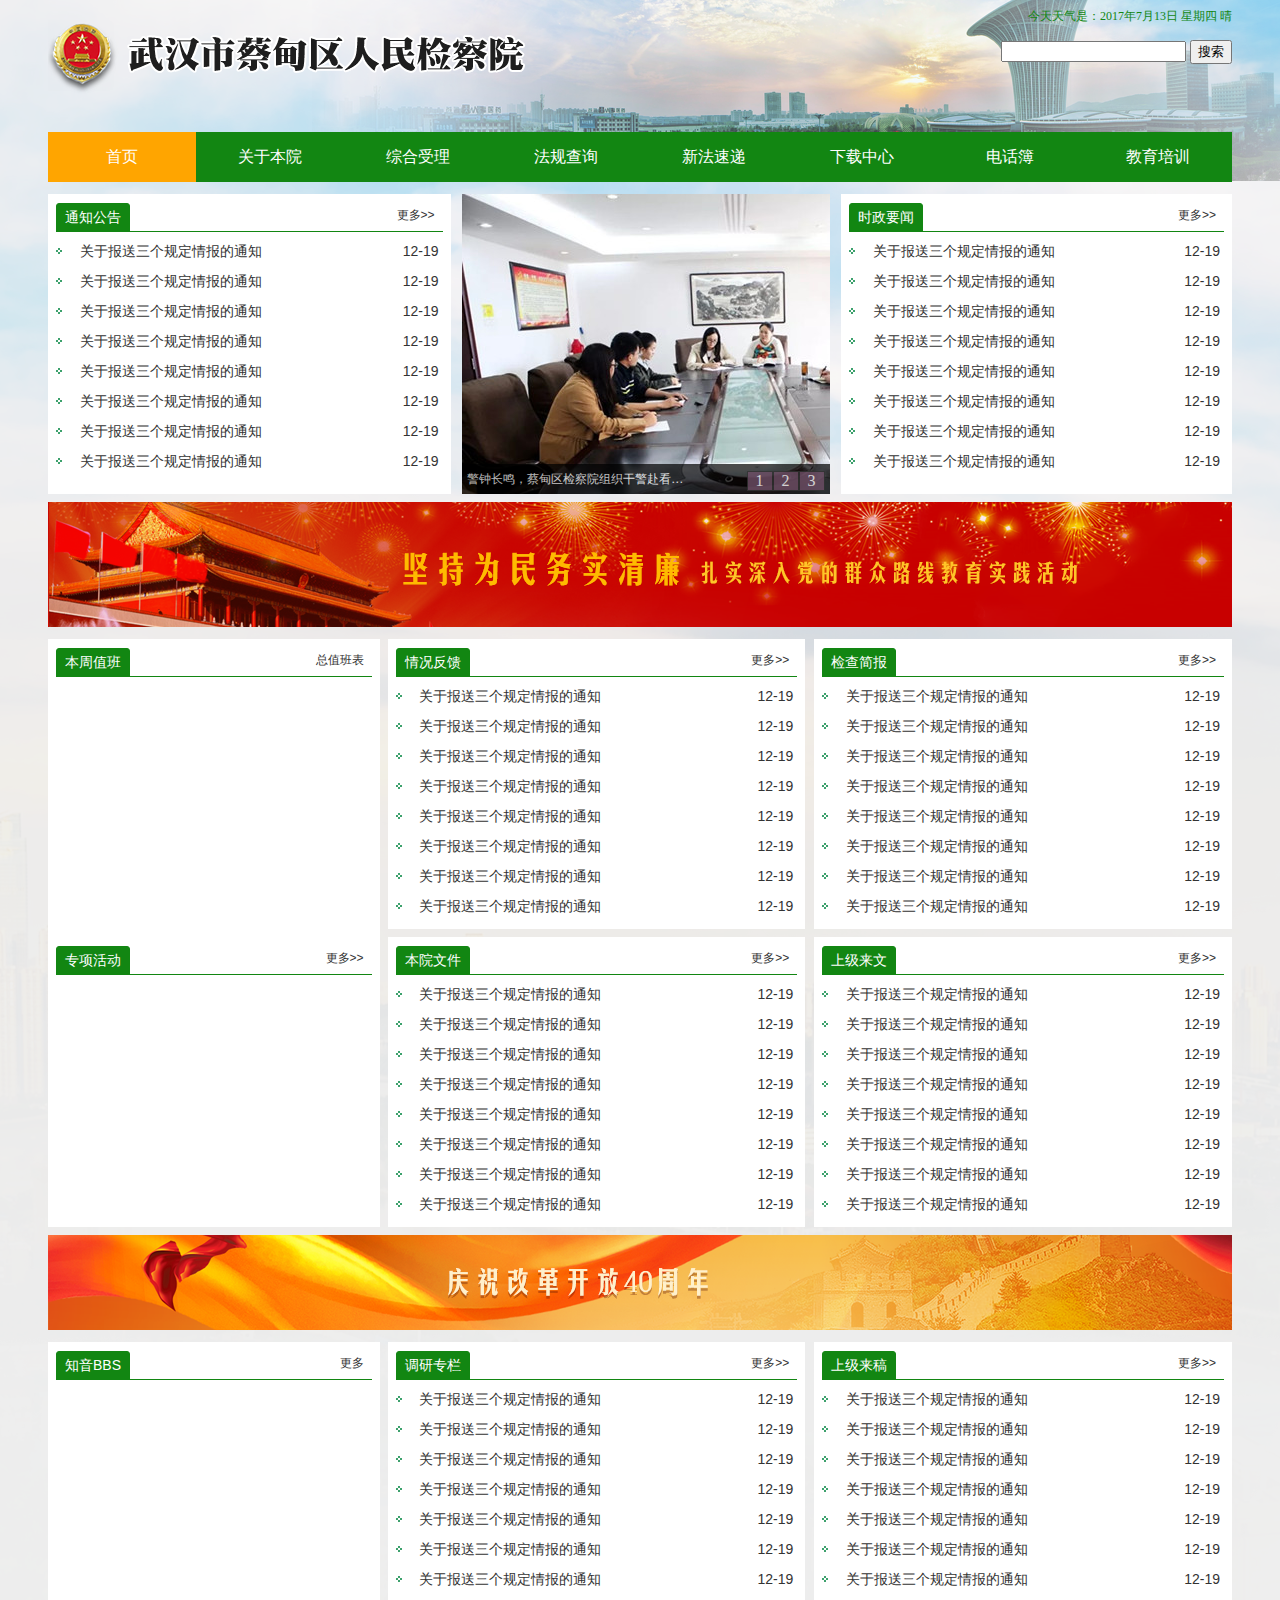
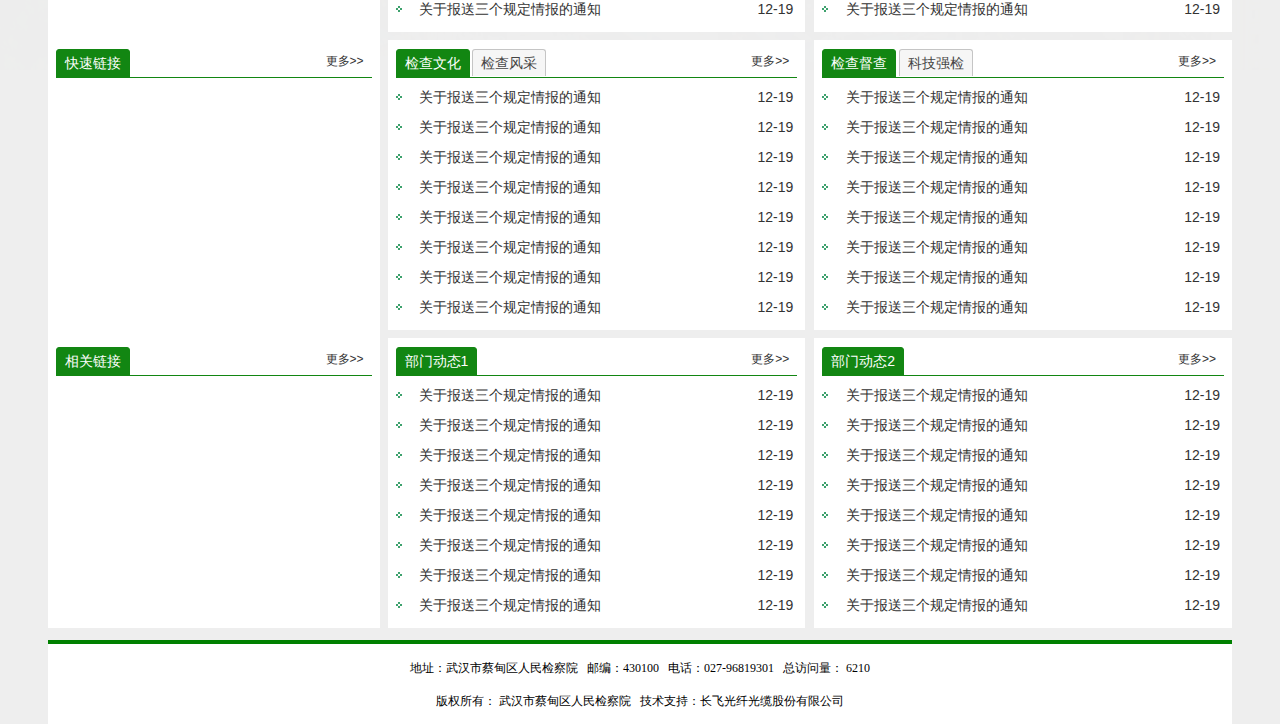
==== commit 88a68d73: "添加logo" ====
--- a/index.html
+++ b/index.html
@@ -191,11 +191,11 @@
                                     <div class="card-tabs">
                                         <div class="card-tabs-title">
                                             <ul>
-                                                <li><a href="#tabs-notice">情况反馈</a></li>
+                                                <li><a href="#tabs-qkfy">情况反馈</a></li>
                                             </ul>
                                             <a class="tab-more" href="#">更多>></a>
                                         </div>
-                                        <div class="card-list" id="tabs-notice">
+                                        <div class="card-list" id="tabs-qkfy">
                                             <ul>
                                                 <li>
                                                     <span class="item-icon"></span>
@@ -247,11 +247,11 @@
                                 <div class="card-tabs">
                                     <div class="card-tabs-title">
                                         <ul>
-                                            <li><a href="#tabs-notice">检查简报</a></li>
+                                            <li><a href="#tabs-jcjb">检查简报</a></li>
                                         </ul>
                                         <a class="tab-more" href="#">更多>></a>
                                     </div>
-                                    <div class="card-list" id="tabs-notice">
+                                    <div class="card-list" id="tabs-jcjb">
                                         <ul>
                                             <li>
                                                 <span class="item-icon"></span>
@@ -306,11 +306,11 @@
                                     <div class="card-tabs">
                                         <div class="card-tabs-title">
                                             <ul>
-                                                <li><a href="#tabs-notice">本院文件</a></li>
+                                                <li><a href="#tabs-bywj">本院文件</a></li>
                                             </ul>
                                             <a class="tab-more" href="#">更多>></a>
                                         </div>
-                                        <div class="card-list" id="tabs-notice">
+                                        <div class="card-list" id="tabs-bywj">
                                             <ul>
                                                 <li>
                                                     <span class="item-icon"></span>
@@ -362,11 +362,11 @@
                                 <div class="card-tabs">
                                     <div class="card-tabs-title">
                                         <ul>
-                                            <li><a href="#tabs-notice">上级来文</a></li>
+                                            <li><a href="#tabs-sjlw">上级来文</a></li>
                                         </ul>
                                         <a class="tab-more" href="#">更多>></a>
                                     </div>
-                                    <div class="card-list" id="tabs-notice">
+                                    <div class="card-list" id="tabs-sjlw">
                                         <ul>
                                             <li>
                                                 <span class="item-icon"></span>
@@ -425,11 +425,11 @@
                             <div class="card-tabs">
                                 <div class="card-tabs-title">
                                     <ul>
-                                        <li><a href="#tabs-blank">知音BBS</a></li>
+                                        <li><a href="#tabs-zybbs">知音BBS</a></li>
                                     </ul>
                                     <a class="tab-more" href="#">更多</a>
                                 </div>
-                                <div class="card-list" id="tabs-blank">
+                                <div class="card-list" id="tabs-zybbs">
                                     
                                 </div>
                             </div>
@@ -438,14 +438,14 @@
                             <div class="card-tabs">
                                 <div class="card-tabs-title">
                                     <ul>
-                                        <li><a href="#tabs-blank">快速链接</a></li>
+                                        <li><a href="#tabs-kslj">快速链接</a></li>
                                     </ul>
                                     <span class="extra"></span>
                                     <span class="extra"></span>
                                     <span class="extra"></span>
                                     <a class="tab-more" href="#">更多>></a>
                                 </div>
-                                <div class="card-list" id="tabs-blank">
+                                <div class="card-list" id="tabs-kslj">
                                     
                                 </div>
                             </div>
@@ -454,14 +454,14 @@
                             <div class="card-tabs">
                                 <div class="card-tabs-title">
                                     <ul>
-                                        <li><a href="#tabs-blank">相关链接</a></li>
+                                        <li><a href="#tabs-xglj">相关链接</a></li>
                                     </ul>
                                     <span class="extra"></span>
                                     <span class="extra"></span>
                                     <span class="extra"></span>
                                     <a class="tab-more" href="#">更多>></a>
                                 </div>
-                                <div class="card-list" id="tabs-blank">
+                                <div class="card-list" id="tabs-xglj">
                                     
                                 </div>
                             </div>
--- a/assets/css/header.css
+++ b/assets/css/header.css
@@ -1,3 +1,10 @@
+.header-container .logo {
+  width: 500px;
+  height: 85px;
+  top: 12px;
+  position: absolute;
+  background: url(../images/logo.png);
+}
 .header-container .weather {
   width: 100%;
   height: 40px;
--- a/assets/css/index.css
+++ b/assets/css/index.css
@@ -95,10 +95,7 @@
   overflow: hidden;
 }
 .content-container .content-2 .left .row.top {
-  height: 292px;
-}
-.content-container .content-2 .left .row.middle {
-  height: 230px;
+  height: 298px;
 }
 .content-container .content-2 .left .row.bottom {
   height: 230px;
@@ -144,10 +141,10 @@
   overflow: hidden;
 }
 .content-container .content-3 .left .row.top {
-  height: 292px;
+  height: 298px;
 }
 .content-container .content-3 .left .row.middle {
-  height: 285px;
+  height: 298px;
 }
 .content-container .content-3 .left .row.bottom {
   height: 230px;
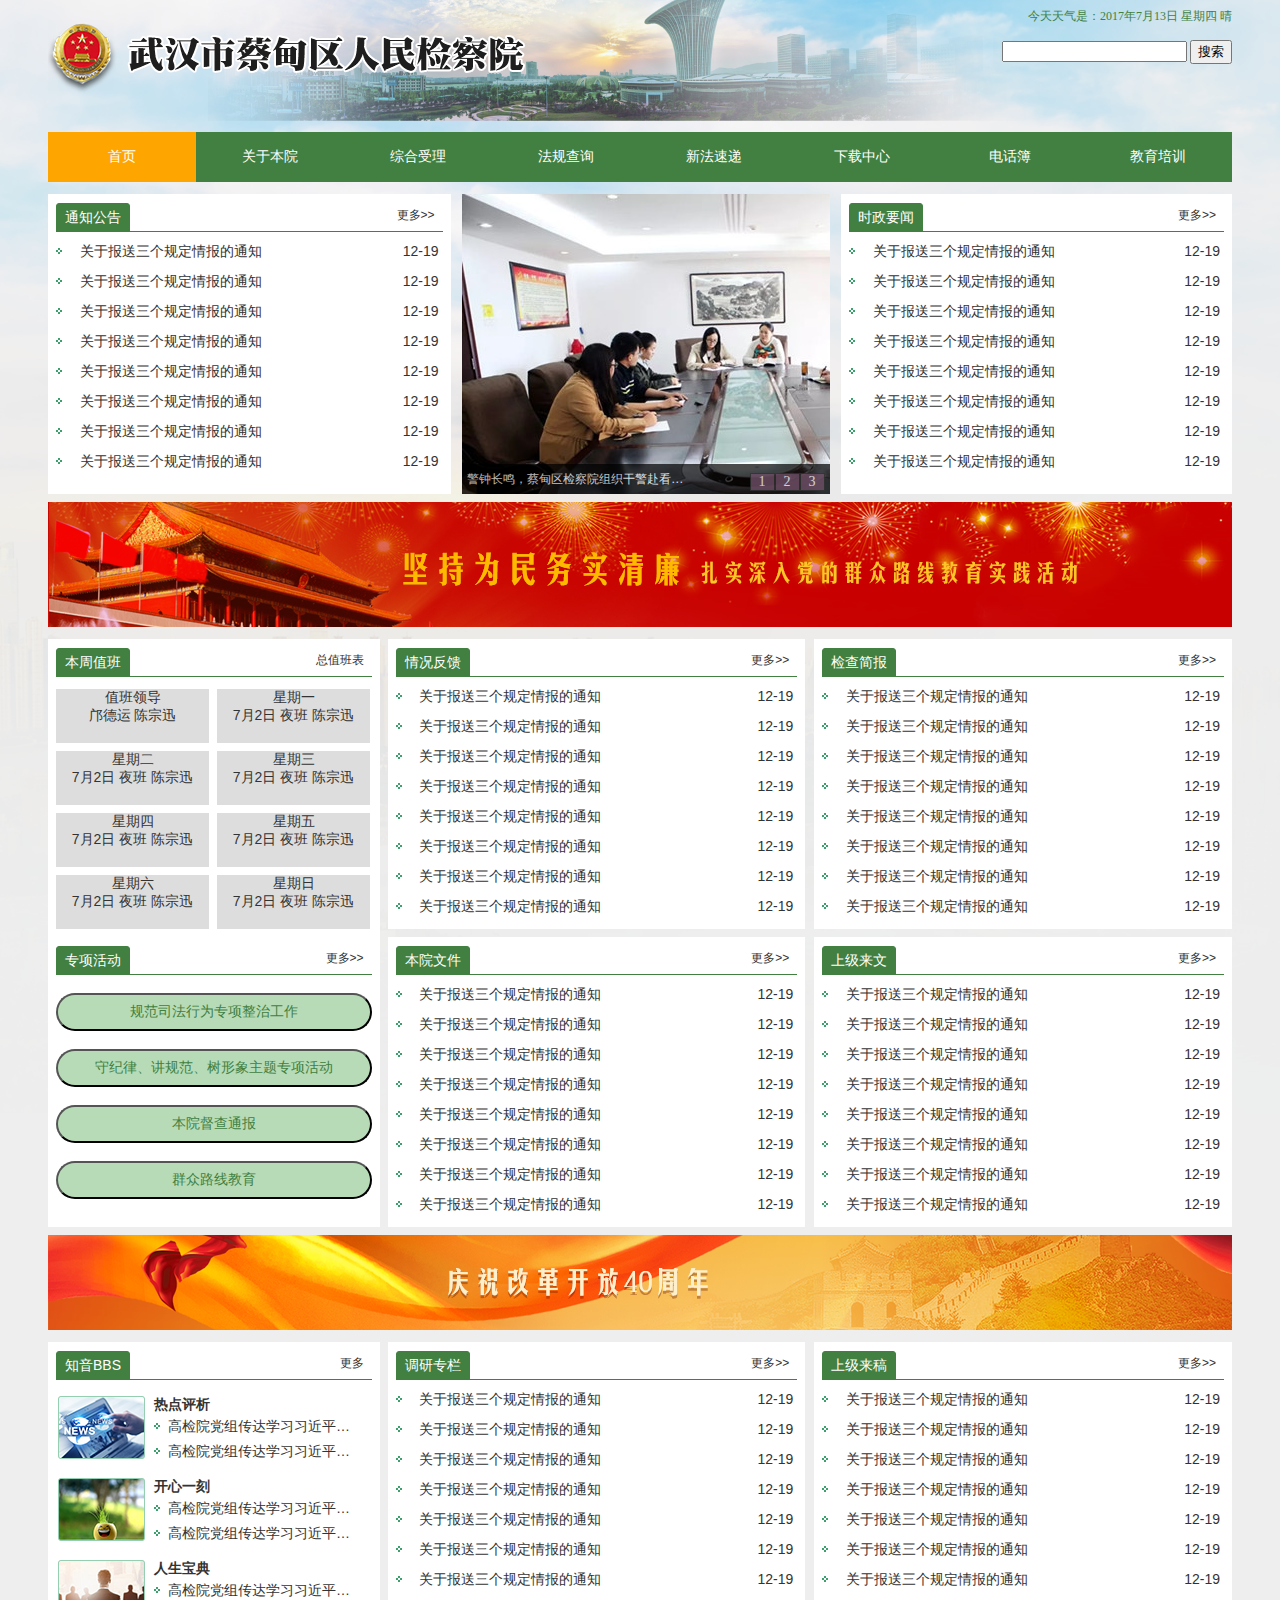
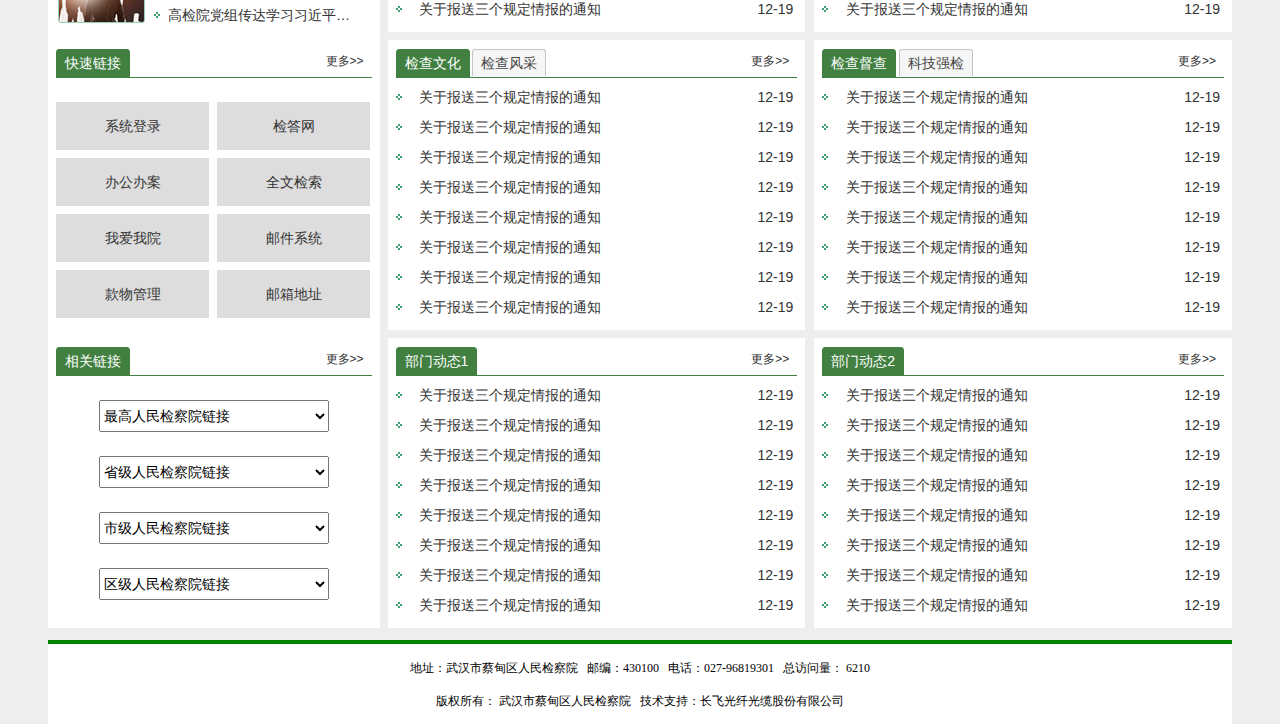
==== commit 6ad50f1a: "更新" ====
--- a/index.html
+++ b/index.html
@@ -158,12 +158,51 @@
                         <div class="card-tabs">
                             <div class="card-tabs-title">
                                 <ul>
-                                    <li><a href="#tabs-blank">本周值班</a></li>
+                                    <li><a href="#tabs-bzzb">本周值班</a></li>
                                 </ul>
                                 <a class="tab-more" href="#">总值班表</a>
                             </div>
-                            <div class="card-list" id="tabs-blank">
-                                
+                            <div class="card-list table-grid" id="tabs-bzzb">
+                               <div class="row">
+                                   <div class="col-2 left">
+                                       <div>值班领导</div>
+                                       <div>邝德运 陈宗迅</div>
+                                   </div>
+                                   <div class="col-2 right">
+                                        <div>星期一</div>
+                                        <div>7月2日 夜班 陈宗迅</div>
+                                   </div>
+                               </div>
+                               <div class="row">
+                                    <div class="col-2 left">
+                                        <div>星期二</div>
+                                        <div>7月2日 夜班 陈宗迅</div>
+                                    </div>
+                                    <div class="col-2 right">
+                                        <div>星期三</div>
+                                        <div>7月2日 夜班 陈宗迅</div>
+                                    </div>
+                                </div>
+                                <div class="row">
+                                    <div class="col-2 left">
+                                        <div>星期四</div>
+                                        <div>7月2日 夜班 陈宗迅</div>
+                                    </div>
+                                    <div class="col-2 right">
+                                        <div>星期五</div>
+                                        <div>7月2日 夜班 陈宗迅</div>
+                                    </div>
+                                </div>
+                                <div class="row">
+                                    <div class="col-2 left">
+                                        <div>星期六</div>
+                                        <div>7月2日 夜班 陈宗迅</div>
+                                    </div>
+                                    <div class="col-2 right">
+                                        <div>星期日</div>
+                                        <div>7月2日 夜班 陈宗迅</div>
+                                    </div>
+                                </div>
                             </div>
                         </div>
                     </div>
@@ -171,15 +210,18 @@
                         <div class="card-tabs">
                             <div class="card-tabs-title">
                                 <ul>
-                                    <li><a href="#tabs-blank">专项活动</a></li>
+                                    <li><a href="#tabs-zxhd">专项活动</a></li>
                                 </ul>
                                 <span class="extra"></span>
                                 <span class="extra"></span>
                                 <span class="extra"></span>
                                 <a class="tab-more" href="#">更多>></a>
                             </div>
-                            <div class="card-list" id="tabs-blank">
-                                
+                            <div class="card-list" id="tabs-zxhd">
+                                <div class="row"><button>规范司法行为专项整治工作</button></div>
+                                <div class="row"><button>守纪律、讲规范、树形象主题专项活动</button></div>
+                                <div class="row"><button>本院督查通报</button></div>
+                                <div class="row"><button>群众路线教育</button></div>
                             </div>
                         </div>
                     </div>
@@ -430,7 +472,54 @@
                                     <a class="tab-more" href="#">更多</a>
                                 </div>
                                 <div class="card-list" id="tabs-zybbs">
-                                    
+                                    <div class="row">
+                                        <div class="item-icon">
+                                            <img src="assets/images/aq12.png">
+                                        </div>
+                                        <div class="item-content">
+                                            <div class="content-title">热点评析</div>
+                                            <div class="content-item">
+                                                <span class="content-item-icon"></span>
+                                                <a href="#" title="高检院党组传达学习习近平同志的坚持贯彻群众路线">高检院党组传达学习习近平同志的坚持贯彻群众路线</a>
+                                            </div>
+                                            <div class="content-item">
+                                                <span class="content-item-icon"></span>
+                                                <a href="#" title="高检院党组传达学习习近平同志的坚持贯彻群众路线">高检院党组传达学习习近平同志的坚持贯彻群众路线</a>
+                                            </div>
+                                        </div>
+                                    </div>
+                                    <div class="row">
+                                        <div class="item-icon">
+                                            <img src="assets/images/sadw3.png">
+                                        </div>
+                                        <div class="item-content">
+                                            <div class="content-title">开心一刻</div>
+                                            <div class="content-item">
+                                                <span class="content-item-icon"></span>
+                                                <a href="#" title="高检院党组传达学习习近平同志的坚持贯彻群众路线">高检院党组传达学习习近平同志的坚持贯彻群众路线</a>
+                                            </div>
+                                            <div class="content-item">
+                                                <span class="content-item-icon"></span>
+                                                <a href="#" title="高检院党组传达学习习近平同志的坚持贯彻群众路线">高检院党组传达学习习近平同志的坚持贯彻群众路线</a>
+                                            </div>
+                                        </div>
+                                    </div>
+                                    <div class="row">
+                                        <div class="item-icon">
+                                            <img src="assets/images/jh65.png">
+                                        </div>
+                                        <div class="item-content">
+                                            <div class="content-title">人生宝典</div>
+                                            <div class="content-item">
+                                                <span class="content-item-icon"></span>
+                                                <a href="#" title="高检院党组传达学习习近平同志的坚持贯彻群众路线">高检院党组传达学习习近平同志的坚持贯彻群众路线</a>
+                                            </div>
+                                            <div class="content-item">
+                                                <span class="content-item-icon"></span>
+                                                <a href="#" title="高检院党组传达学习习近平同志的坚持贯彻群众路线">高检院党组传达学习习近平同志的坚持贯彻群众路线</a>
+                                            </div>
+                                        </div>
+                                    </div>
                                 </div>
                             </div>
                         </div>
@@ -445,8 +534,39 @@
                                     <span class="extra"></span>
                                     <a class="tab-more" href="#">更多>></a>
                                 </div>
-                                <div class="card-list" id="tabs-kslj">
-                                    
+                                <div class="card-list table-grid" id="tabs-kslj">
+                                    <div class="row">
+                                        <div class="col-2 left">
+                                            <a href="#">系统登录</a>
+                                        </div>
+                                        <div class="col-2 right">
+                                            <a href="#">检答网</a>
+                                        </div>
+                                    </div>
+                                    <div class="row">
+                                        <div class="col-2 left">
+                                            <a href="#">办公办案</a>
+                                        </div>
+                                        <div class="col-2 right">
+                                            <a href="#">全文检索</a>
+                                        </div>
+                                    </div>
+                                    <div class="row">
+                                        <div class="col-2 left">
+                                            <a href="#">我爱我院</a>
+                                        </div>
+                                        <div class="col-2 right">
+                                            <a href="#">邮件系统</a>
+                                        </div>
+                                    </div>
+                                    <div class="row">
+                                        <div class="col-2 left">
+                                            <a href="#">款物管理</a>
+                                        </div>
+                                        <div class="col-2 right">
+                                            <a href="#">邮箱地址</a>
+                                        </div>
+                                    </div>
                                 </div>
                             </div>
                         </div>
@@ -462,7 +582,32 @@
                                     <a class="tab-more" href="#">更多>></a>
                                 </div>
                                 <div class="card-list" id="tabs-xglj">
-                                    
+                                    <div class="row">
+                                        <select>
+                                            <option>最高人民检察院链接</option>
+                                        </select>
+                                    </div>
+                                    <div class="row">
+                                        <select>
+                                            <option>省级人民检察院链接</option>
+                                            <option>省级人民检察院链接</option>
+                                        </select>
+                                    </div>
+                                    <div class="row">
+                                        <select>
+                                            <option>市级人民检察院链接</option>
+                                            <option>市级人民检察院链接</option>
+                                            <option>市级人民检察院链接</option>
+                                        </select>
+                                    </div>
+                                    <div class="row">
+                                        <select>
+                                            <option>区级人民检察院链接</option>
+                                            <option>区级人民检察院链接</option>
+                                            <option>区级人民检察院链接</option>
+                                            <option>区级人民检察院链接</option>
+                                        </select>
+                                    </div>
                                 </div>
                             </div>
                         </div>
--- a/assets/css/default.css
+++ b/assets/css/default.css
@@ -1,3 +1,9 @@
+body {
+  font-size: 14px;
+}
+a {
+  text-decoration: none;
+}
 .row {
   width: 100%;
   position: relative;
@@ -68,9 +74,6 @@
   display: inline-block;
   font-size: 14px;
 }
-.card .content .card-list.ui-widget-content ul li a {
-  text-decoration: none;
-}
 .card .content .card-list.ui-widget-content ul li:hover {
   color: red;
 }
--- a/assets/css/main.css
+++ b/assets/css/main.css
@@ -4,7 +4,8 @@
   padding: 0;
   width: 100%;
   height: 100%;
-  background: url(../images/bg.png) no-repeat;
+  background: url(../images/bg.png) no-repeat top center;
+  background-size: 100%;
   background-color: #eee;
 }
 .main-container {
--- a/assets/css/index.css
+++ b/assets/css/index.css
@@ -98,7 +98,17 @@
   height: 298px;
 }
 .content-container .content-2 .left .row.bottom {
-  height: 230px;
+  height: 290px;
+}
+.content-container .content-2 .left .row.bottom .card-list .row {
+  margin: 18px 0;
+}
+.content-container .content-2 .left .row.bottom .card-list .row button {
+  width: 100%;
+  padding: 8px 0;
+  border-radius: 24px;
+  outline: none;
+  cursor: pointer;
 }
 .content-container .content-2 .right {
   float: left;
@@ -143,11 +153,73 @@
 .content-container .content-3 .left .row.top {
   height: 298px;
 }
+.content-container .content-3 .left .row.top #tabs-zybbs .row {
+  height: 66px;
+  margin-top: 16px;
+}
+.content-container .content-3 .left .row.top #tabs-zybbs .row .item-icon {
+  width: 90px;
+  height: 64px;
+  float: left;
+  position: relative;
+}
+.content-container .content-3 .left .row.top #tabs-zybbs .row .item-content {
+  width: 200px;
+  height: 64px;
+  margin-left: 8px;
+  float: left;
+  text-align: left;
+  position: relative;
+}
+.content-container .content-3 .left .row.top #tabs-zybbs .row .item-content .content-title {
+  font-weight: bolder;
+}
+.content-container .content-3 .left .row.top #tabs-zybbs .row .item-content .content-item {
+  max-width: 200px;
+  overflow: hidden;
+  text-overflow: ellipsis;
+  white-space: nowrap;
+  line-height: 1.8;
+}
+.content-container .content-3 .left .row.top #tabs-zybbs .row .item-content .content-item .content-item-icon {
+  display: inline-block;
+  width: 8px;
+  height: 8px;
+  padding-right: 2px;
+  background: url(../images/ul-list.png) no-repeat;
+}
 .content-container .content-3 .left .row.middle {
   height: 298px;
 }
 .content-container .content-3 .left .row.bottom {
-  height: 230px;
+  height: 290px;
+}
+.content-container .content-3 .left .row.bottom #tabs-xglj {
+  text-align: center;
+}
+.content-container .content-3 .left .row.bottom #tabs-xglj .row {
+  width: 230px;
+  height: 32px;
+  margin-top: 24px;
+  margin-left: auto;
+  margin-right: auto;
+}
+.content-container .content-3 .left .row.bottom #tabs-xglj .row select {
+  width: 100%;
+  height: 100%;
+  display: inline-block;
+  z-index: 11;
+}
+.content-container .content-3 .left .row.bottom #tabs-xglj .row .icon {
+  width: 30px;
+  height: 30px;
+  position: absolute;
+  bottom: 0;
+  right: 0;
+  background: url(../images/arrow-down.png) no-repeat center;
+  background-color: #ddd;
+  border: 1px solid gray;
+  z-index: 9;
 }
 .content-container .content-3 .right {
   float: left;
@@ -176,3 +248,36 @@
   width: 100%;
   height: 8px;
 }
+.content-container .table-grid .row {
+  margin-top: 8px;
+  height: 48px;
+}
+.content-container .table-grid .row .col-2 {
+  background-color: #ddd;
+  float: left;
+  width: 153px;
+  height: 100%;
+  position: relative;
+}
+.content-container .table-grid .row .col-2.right {
+  margin-left: 8px;
+}
+.content-container .table-grid#tabs-bzzb {
+  margin-top: 12px;
+}
+.content-container .table-grid#tabs-bzzb .row {
+  height: 54px;
+}
+.content-container .table-grid#tabs-kslj {
+  margin-top: 24px;
+}
+.content-container .table-grid#tabs-kslj .row {
+  margin-top: 8px;
+  height: 48px;
+}
+.content-container .table-grid#tabs-kslj .row .col-2 a {
+  width: 100%;
+  height: 48px;
+  line-height: 48px;
+  display: inline-block;
+}
--- a/assets/css/green.css
+++ b/assets/css/green.css
@@ -1,17 +1,17 @@
 .main-container.green .header-container .nav li {
-  background-color: #128612;
+  background-color: #418041;
 }
 .main-container.green .header-container .nav li.active {
   background-color: orange;
 }
 .main-container.green .header-container .weather .content {
-  color: #128612;
+  color: #418041;
 }
 .main-container.green .card .card-tabs .ui-tabs-nav a {
-  border-color: #128612 !important;
+  border-color: #418041 !important;
 }
 .main-container.green .card .card-tabs .ui-widget-header {
-  border-bottom: 1px solid #128612;
+  border-bottom: 1px solid #418041;
 }
 .main-container.green .card .ui-state-active,
 .main-container.green .card .ui-widget-content .ui-state-active,
@@ -19,8 +19,12 @@
 .main-container.green .card a.ui-button:active,
 .main-container.green .card .ui-button:active,
 .main-container.green .card .ui-button.ui-state-active:hover {
-  border: 1px solid #128612;
-  background: #128612;
+  border: 1px solid #418041;
+  background: #418041;
   font-weight: normal;
   color: #ffffff;
 }
+.main-container.green .content-2 .left .card-list .row button {
+  color: #418041;
+  background-color: #b7dbb7;
+}
